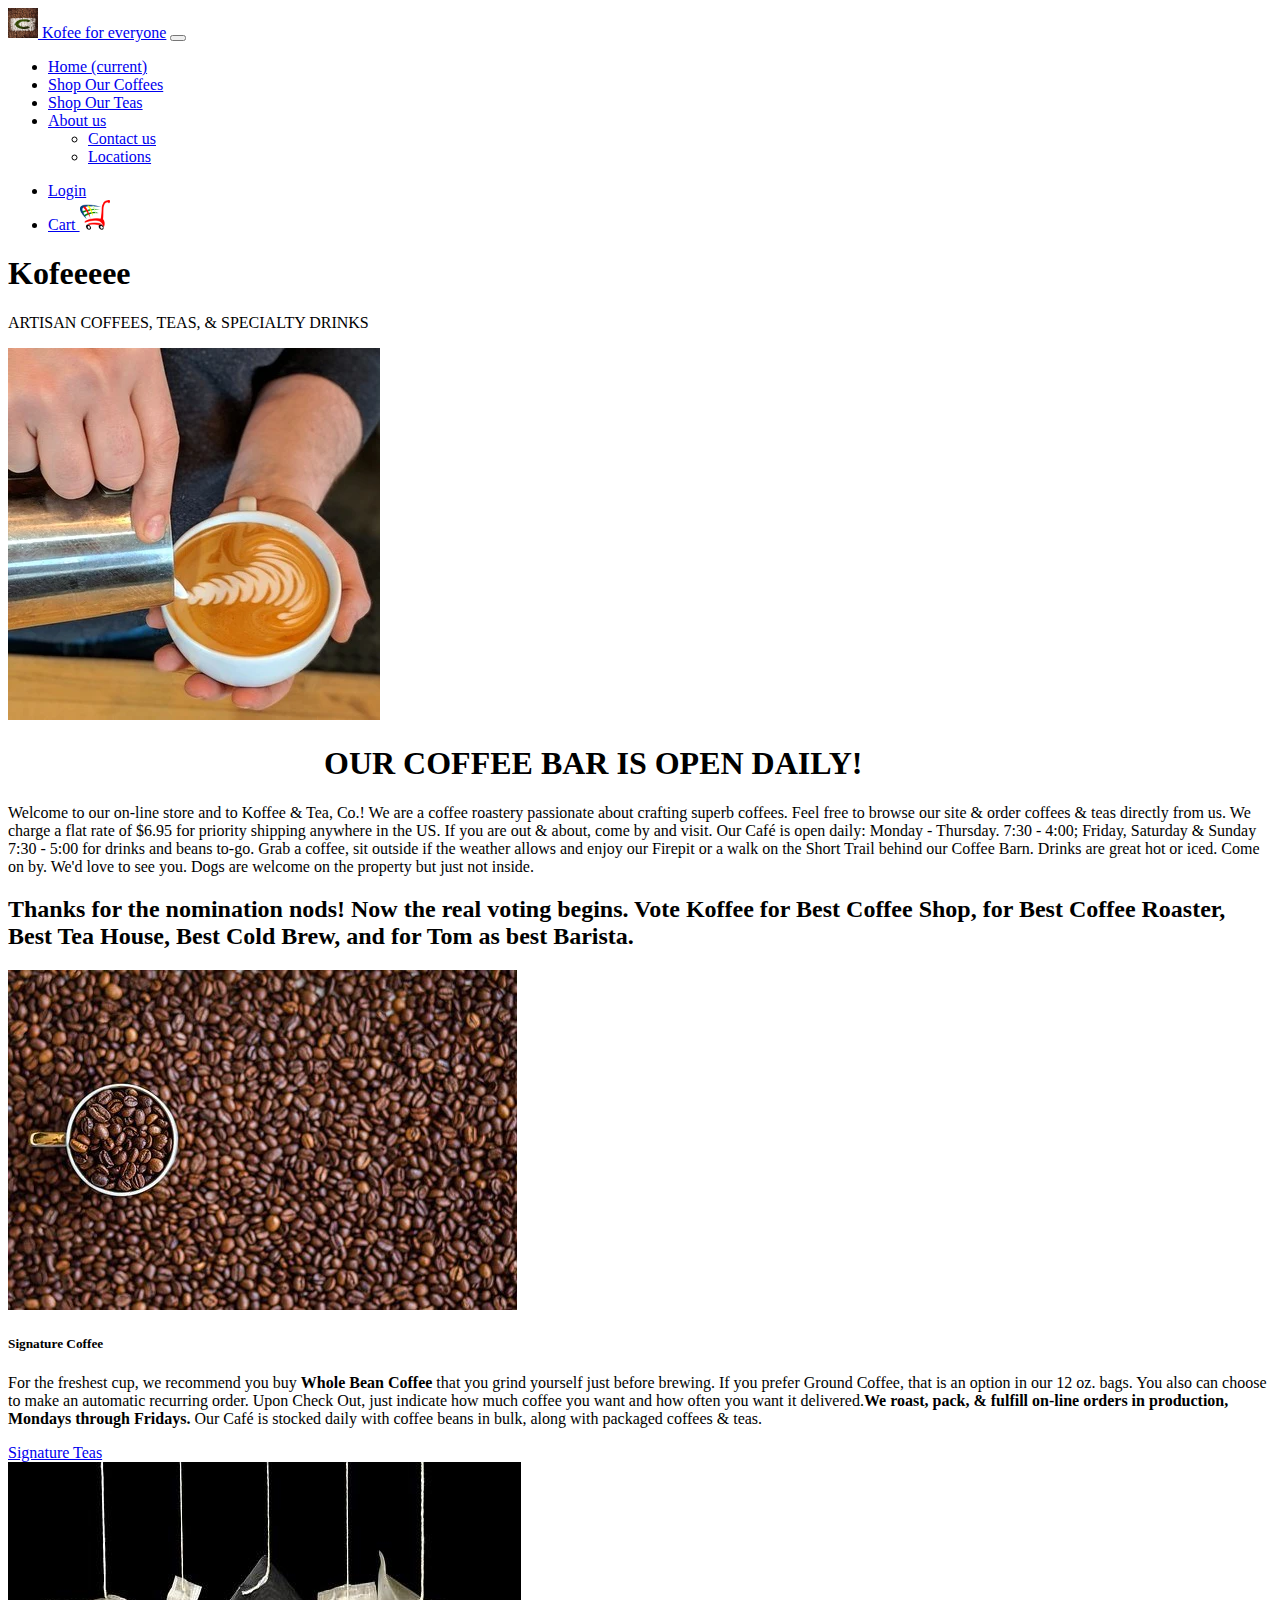
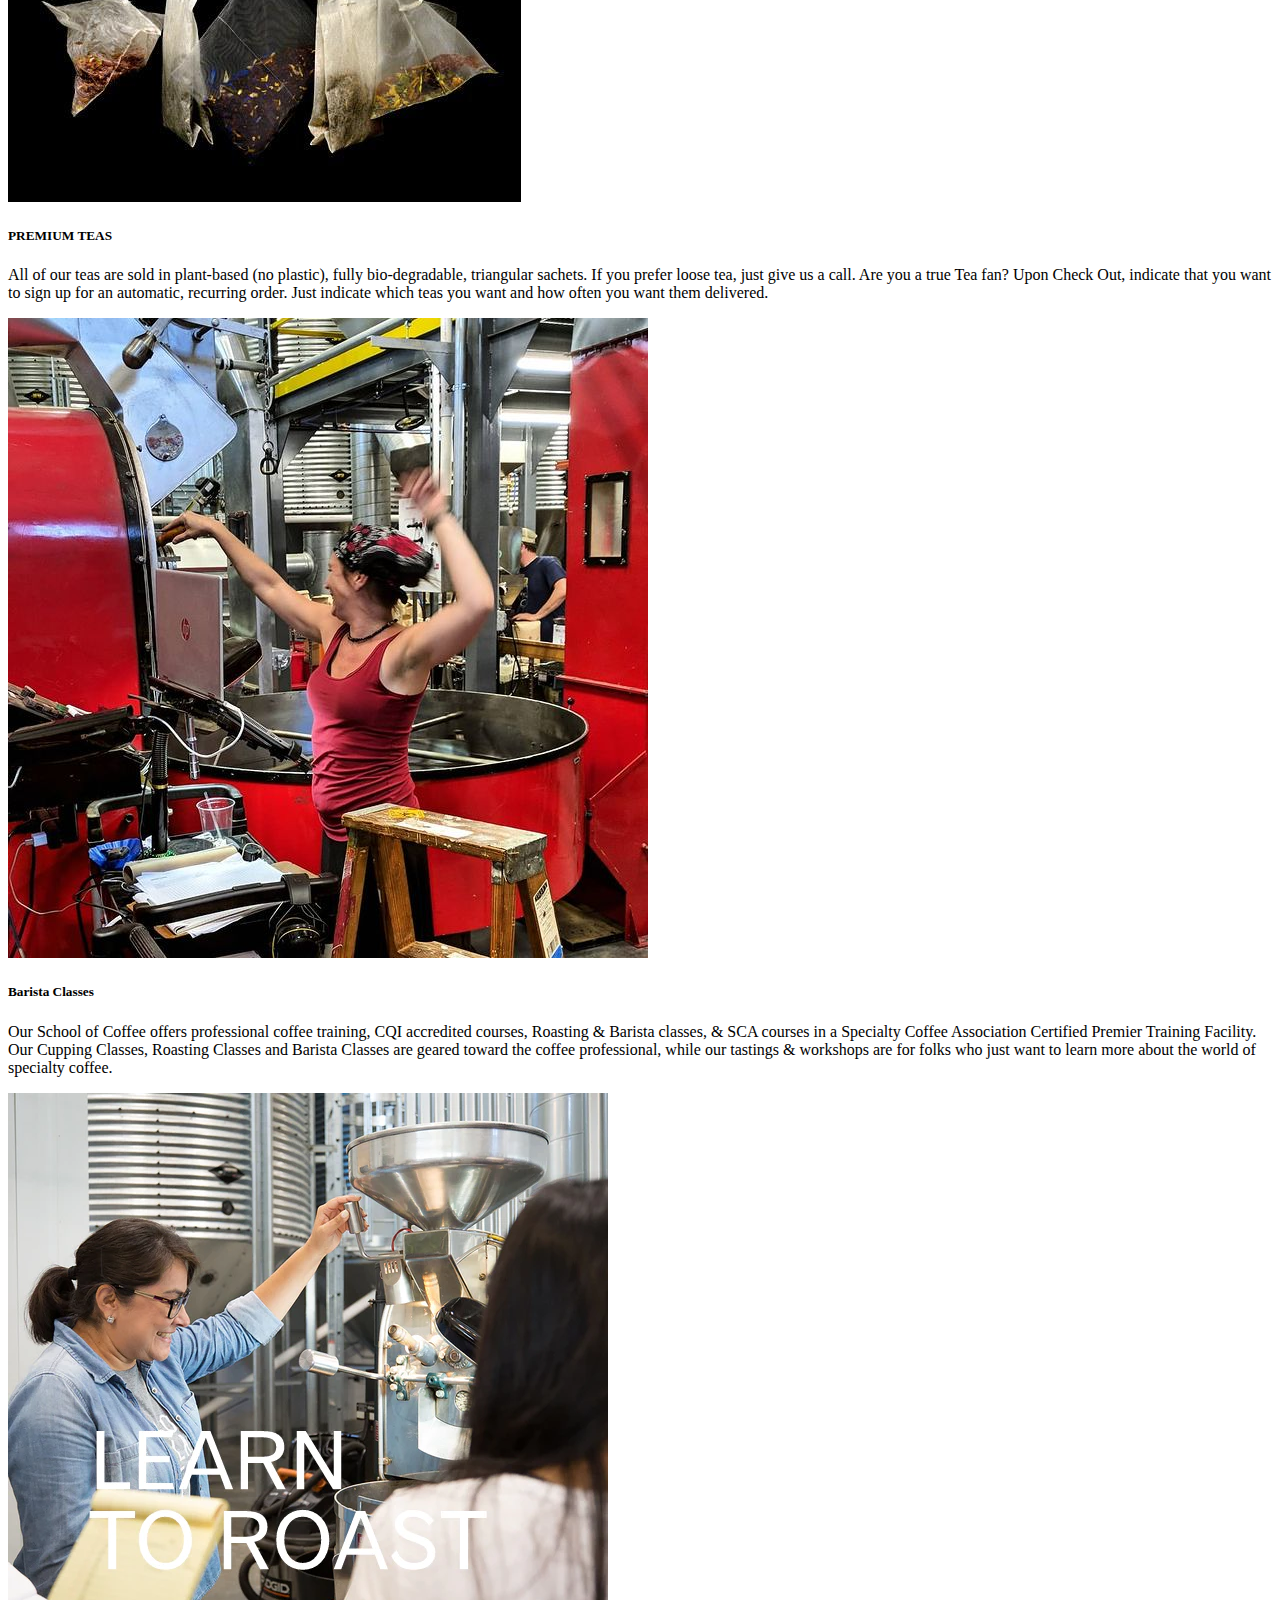
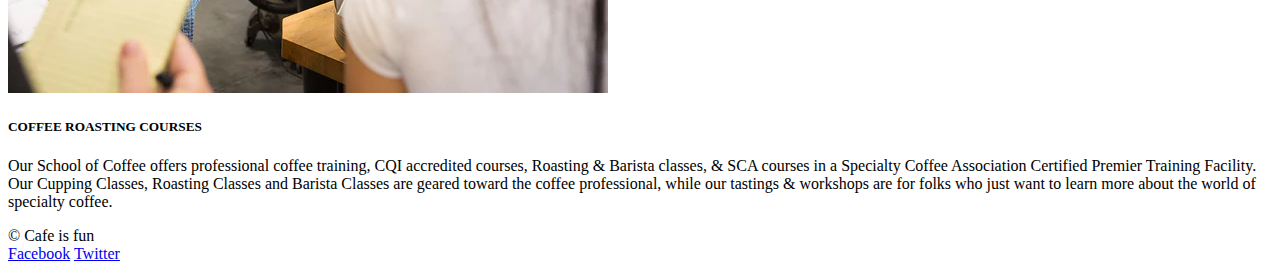
==== index.html @ 63f92733 "All Pages added and basic functionality has been created MVP ready" ====
<!DOCTYPE html>

<html>

<head>
    <meta charset="utf-8">
    <meta name="viewport" content="width=device-width, initial-scale=1, shrink-to-fit=no">
    <!--link rel="stylesheet" href="styles/bootstrap.css"-->
    <!-- including the bootstrap CSS -->
    <link href="https://cdn.jsdelivr.net/npm/bootstrap@5.2.0-beta1/dist/css/bootstrap.min.css" rel="stylesheet"
        integrity="sha384-0evHe/X+R7YkIZDRvuzKMRqM+OrBnVFBL6DOitfPri4tjfHxaWutUpFmBp4vmVor" crossorigin="anonymous">

    <link type="text/css" rel="stylesheet" href="/assets/styles/styles.css">
</head>

<body>
    <nav class="navbar navbar-expand-lg navbar-dark bg-dark">
        <!-- Navbar content -->
        <a class="navbar-brand mb-0 h1" href="#">
            <img src="/assets/images/matej-klic-9onsKFX0inc-unsplash.jpg" width="30" height="30"
                class="d-inline-block align-top" alt="">
            Kofee for everyone</a>
        <button class="navbar-toggler" type="button" data-toggle="collapse" data-target="#navbarSupportedContent"
            aria-controls="navbarSupportedContent" aria-expanded="false" aria-label="Toggle navigation">
            <span class="navbar-toggler-icon"></span>
        </button>

        <div class="collapse navbar-collapse" id="navbarSupportedContent">
            <ul class="navbar-nav mr-auto">
                <li class="nav-item active">
                    <a class="nav-link" href="#">Home <span class="sr-only">(current)</span></a>
                </li>
                <li class="nav-item">
                    <a class="nav-link" href="coffee.html">Shop Our Coffees</a>
                </li>
                <li class="nav-item">
                    <a class="nav-link" href="tea.html">Shop Our Teas</a>
                </li>

                <li class="nav-item dropdown">
                    <a class="nav-link dropdown-toggle" href="#" id="navbarDropdownMenuLink" role="button"
                        data-bs-toggle="dropdown" aria-expanded="false">
                        About us
                    </a>
                    <ul class="dropdown-menu" aria-labelledby="navbarDropdownMenuLink">
                        <li><a class="dropdown-item" href="contact.html">Contact us</a></li>
                        <li><a class="dropdown-item" href="Locations.html">Locations</a></li>
                    </ul>
                </li>



                </li>
            </ul>

            <div class="collapse navbar-collapse justify-content-end" id="navbarCollapse">
                <ul class="navbar-nav mr-auto">
                    <li class="nav-item">
                        <a class="nav-link" href="login.html">Login</a>
                    </li>
                    <li class="nav-item">
                        <a class="nav-link" href="shoppingcart.html">Cart <img src="/assets/images/shopping-cart.png" width="30" height="30"
                            class="d-inline-block align-top" alt=""></a>
                    </li>
                </ul>
                
            </div>
        </div>
    </nav>
    <!---
    <div class="container">
          <h1 class="p-4 center">Kofeeeee</h1>
          <p class="center">ARTISAN COFFEES, TEAS, & SPECIALTY DRINKS</p>
    </div>
    --->
    <!-- Use Jumbotron -->
    <div class="jumbotron">
        <div class="container text-center">
            <h1 class="display-4">Kofeeeee</h1>
            <p class="lead">ARTISAN COFFEES, TEAS, & SPECIALTY DRINKS</p>
        </div>

    </div>

    <div class="p-3 mb-2 bg-light text-white container">
        <img src="/assets/images/barista.webp" alt="Image of barista" class="rounded mx-auto d-block">
    </div>

    <div id="Kofee Timings" class="p-3 mb-2 bg-light text-black  text-align:center container">

        <h1 class="center">OUR COFFEE BAR IS OPEN DAILY!</h1>

        <p>Welcome to our on-line store and to Koffee & Tea, Co.! We are a coffee roastery passionate about crafting
            superb coffees. Feel free to browse our site & order coffees & teas directly from us. We charge a flat rate
            of $6.95 for priority shipping anywhere in the US. If you are out & about, come by and visit. Our Café is
            open daily: Monday - Thursday. 7:30 - 4:00; Friday, Saturday & Sunday 7:30 - 5:00 for drinks and beans
            to-go. Grab a coffee, sit outside if the weather allows and enjoy our Firepit or a walk on the Short Trail
            behind our Coffee Barn. Drinks are great hot or iced. Come on by. We'd love to see you. Dogs are welcome on
            the property but just not inside.</p>

        <h2>Thanks for the nomination nods! Now the real voting begins. Vote Koffee for Best Coffee Shop, for Best
            Coffee Roaster, Best Tea House, Best Cold Brew, and for Tom as best Barista.</h2>

    </div>

    <div class="row row-cols-1 row-cols-md-4 g-4">
        <div class="col">
          <div class="card">
            <img src="/assets/images/coffee.jpg" class="card-img-top" alt="...">
            <div class="card-body">
              <h5 class="card-title">Signature Coffee</h5>
              <p class="card-text">For the freshest cup, we recommend you buy <b>Whole Bean Coffee </b>that you grind yourself just before brewing. If you prefer Ground Coffee, that is an option in our 12  oz. bags. You also can choose to make an automatic recurring order. Upon Check Out, just indicate how much coffee you want and how often you want it delivered.<b>We roast, pack, & fulfill on-line orders in production, Mondays through Fridays.</b> Our Café is stocked daily with coffee beans in bulk, along with packaged coffees & teas.</p>
              <a href="http://www.spain.info/en_US/" target="_blank">Signature Teas</a>
            </div>
          </div>
        </div>
        <div class="col">
          <div class="card">
            <img src="/assets/images/tea.jpg" class="card-img-top" alt="...">
            <div class="card-body">
              <h5 class="card-title">PREMIUM TEAS</h5>
              <p class="card-text">All of our teas are sold in plant-based (no plastic), fully bio-degradable, triangular sachets. If you prefer loose tea, just give us a call. Are you a true Tea fan? Upon Check Out, indicate that you want to sign up for an automatic, recurring order. Just indicate which teas you want and how often you want them delivered.</p>
            </div>
          </div>
        </div>
        <div class="col">
          <div class="card">
            <img src="/assets/images/Barista.jpg" class="card-img-top" alt="...">
            <div class="card-body">
              <h5 class="card-title">Barista Classes</h5>
              <p class="card-text"> Our School of Coffee offers professional coffee training, CQI accredited courses, Roasting & Barista classes, & SCA courses in a Specialty Coffee Association Certified Premier Training Facility. Our Cupping Classes, Roasting Classes and Barista Classes are geared toward the coffee professional, while our tastings & workshops are for folks who just want to learn more about the world of specialty coffee.</p>
            </div>
          </div>
        </div>
        <div class="col">
          <div class="card">
            <img src="/assets/images/RoastCoffee.webp" class="card-img-top" alt="...">
            <div class="card-body">
              <h5 class="card-title">COFFEE ROASTING COURSES</h5>
              <p class="card-text">Our School of Coffee offers professional coffee training, CQI accredited courses, Roasting & Barista classes, & SCA courses in a Specialty Coffee Association Certified Premier Training Facility. Our Cupping Classes, Roasting Classes and Barista Classes are geared toward the coffee professional, while our tastings & workshops are for folks who just want to learn more about the world of specialty coffee.</p>
            </div>
          </div>
        </div>
      </div>

    
    <!-- Footer -->
    <div class="container text-center">
        <footer>

            <div id="copyright">&copy; Cafe is fun</div>

            <div id="social-links">

                <a href="http://facebook.com">Facebook</a>

                <a href="http://twitter.com">Twitter</a>

            </div>

        </footer>
    </div>
    <!-- including the bootstrap JS -->
    <script src="https://cdn.jsdelivr.net/npm/bootstrap@5.2.0-beta1/dist/js/bootstrap.bundle.min.js"
        integrity="sha384-pprn3073KE6tl6bjs2QrFaJGz5/SUsLqktiwsUTF55Jfv3qYSDhgCecCxMW52nD2"
        crossorigin="anonymous"></script>

</body>

</html>
---- assets/styles/styles.css ----
.center {
    display: block;
    margin-left: auto;
    margin-right: auto;
    width: 50%;
  }

/*
style the elements with a class of page-row
 - width of 100%
 - clear: both; //ensures elements that are floated cant be on the left or right of this element
 - give the element a padding of 5%
 - give the element a margin of 2% on the top and bottom
*/
.page-row{
    width: 100%;
    clear: both;
    padding: 5%;
    margin: 2%;
  }
  
  
  /*
  style the elements with a class of card
   - width of 20%
   - height of 300px
   - margin of 2.5%
   - top padding of 15%
   - float cards to the left
   - background color of white
   - align the text to the center
   - make the text color black
   - set the background size to contain //Scale the image to the largest size such that both its width and its height can fit inside the content area
   - set the background to not repeat
  
  .card {
    width: 20%;
    height: 300px;
    margin: 2.5%;
    padding-top: 15%;
    float: left;
    background-color: white;
    text-align: center;
    color: black;
    background-size: contain;
    background-repeat: no-repeat;
  }

  .card-img-top {
    width: 100%;
    height: 15vw;
    object-fit: cover;
}
*/
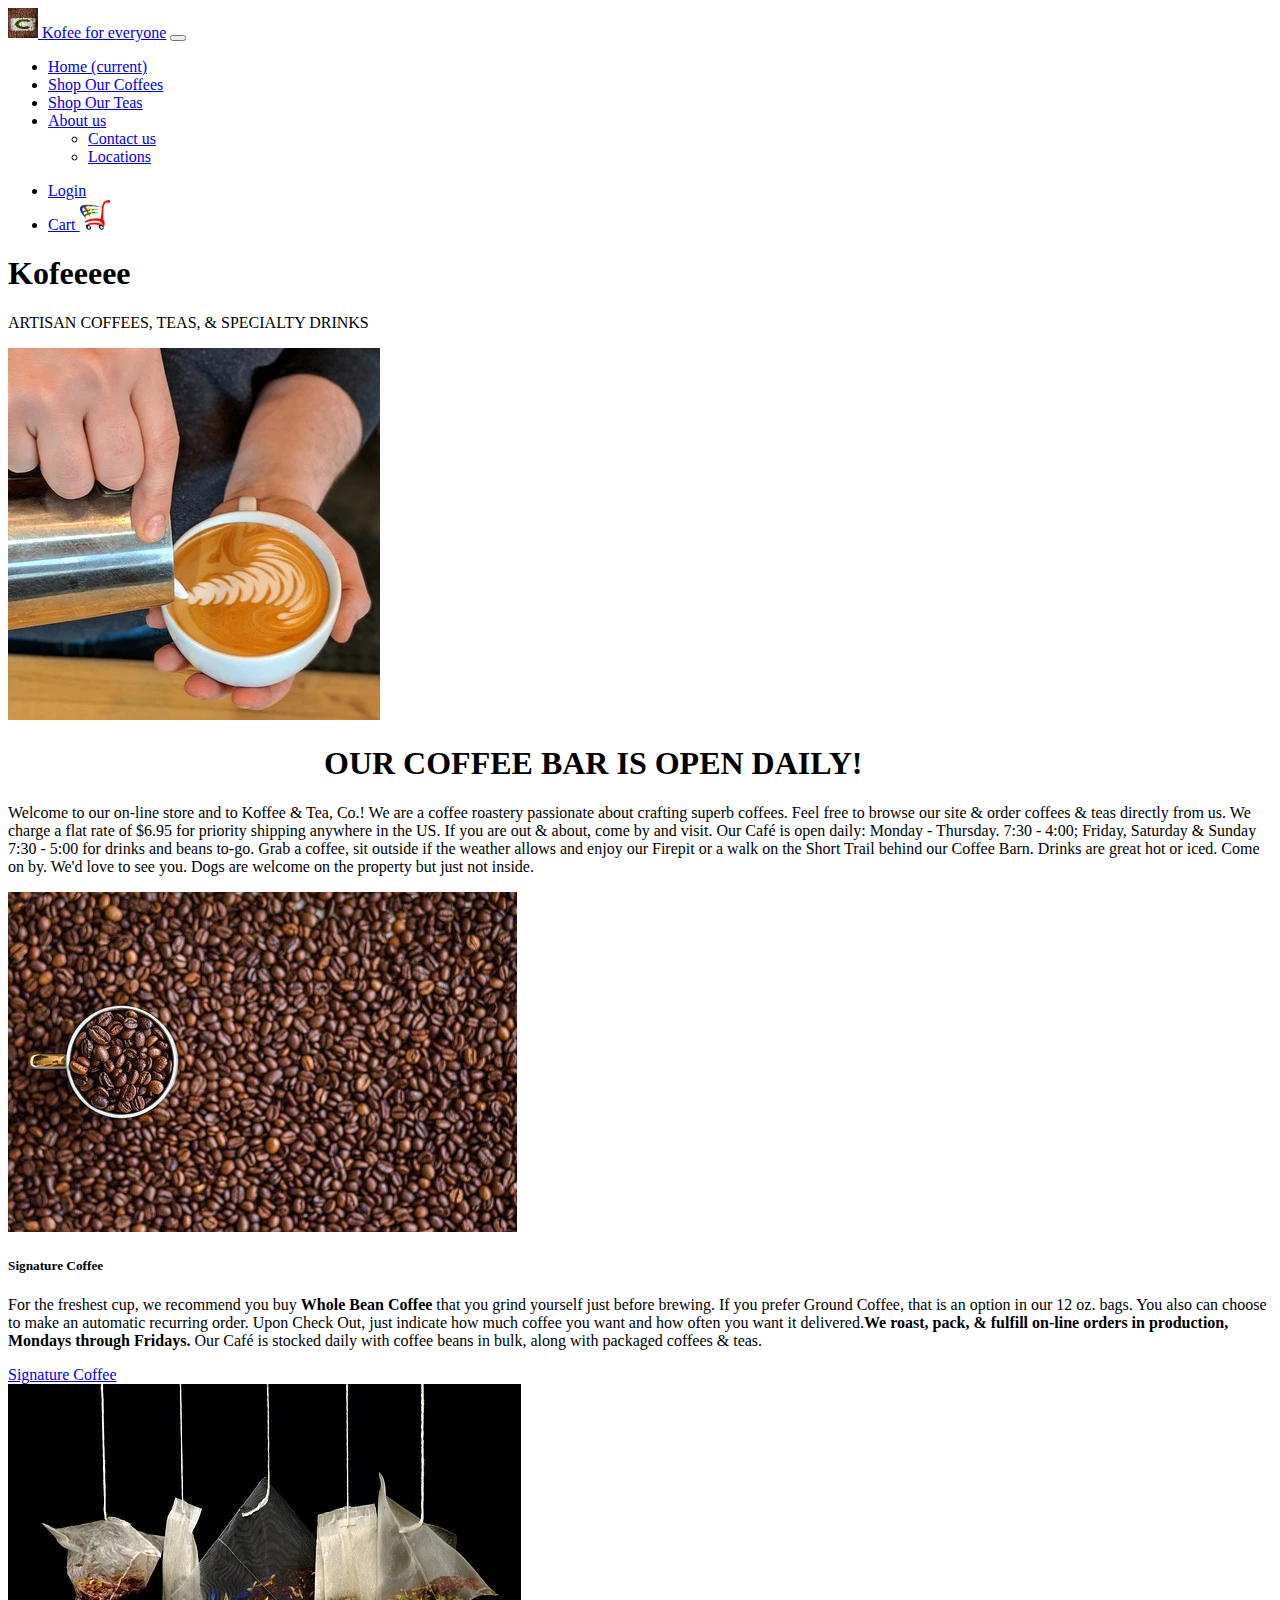
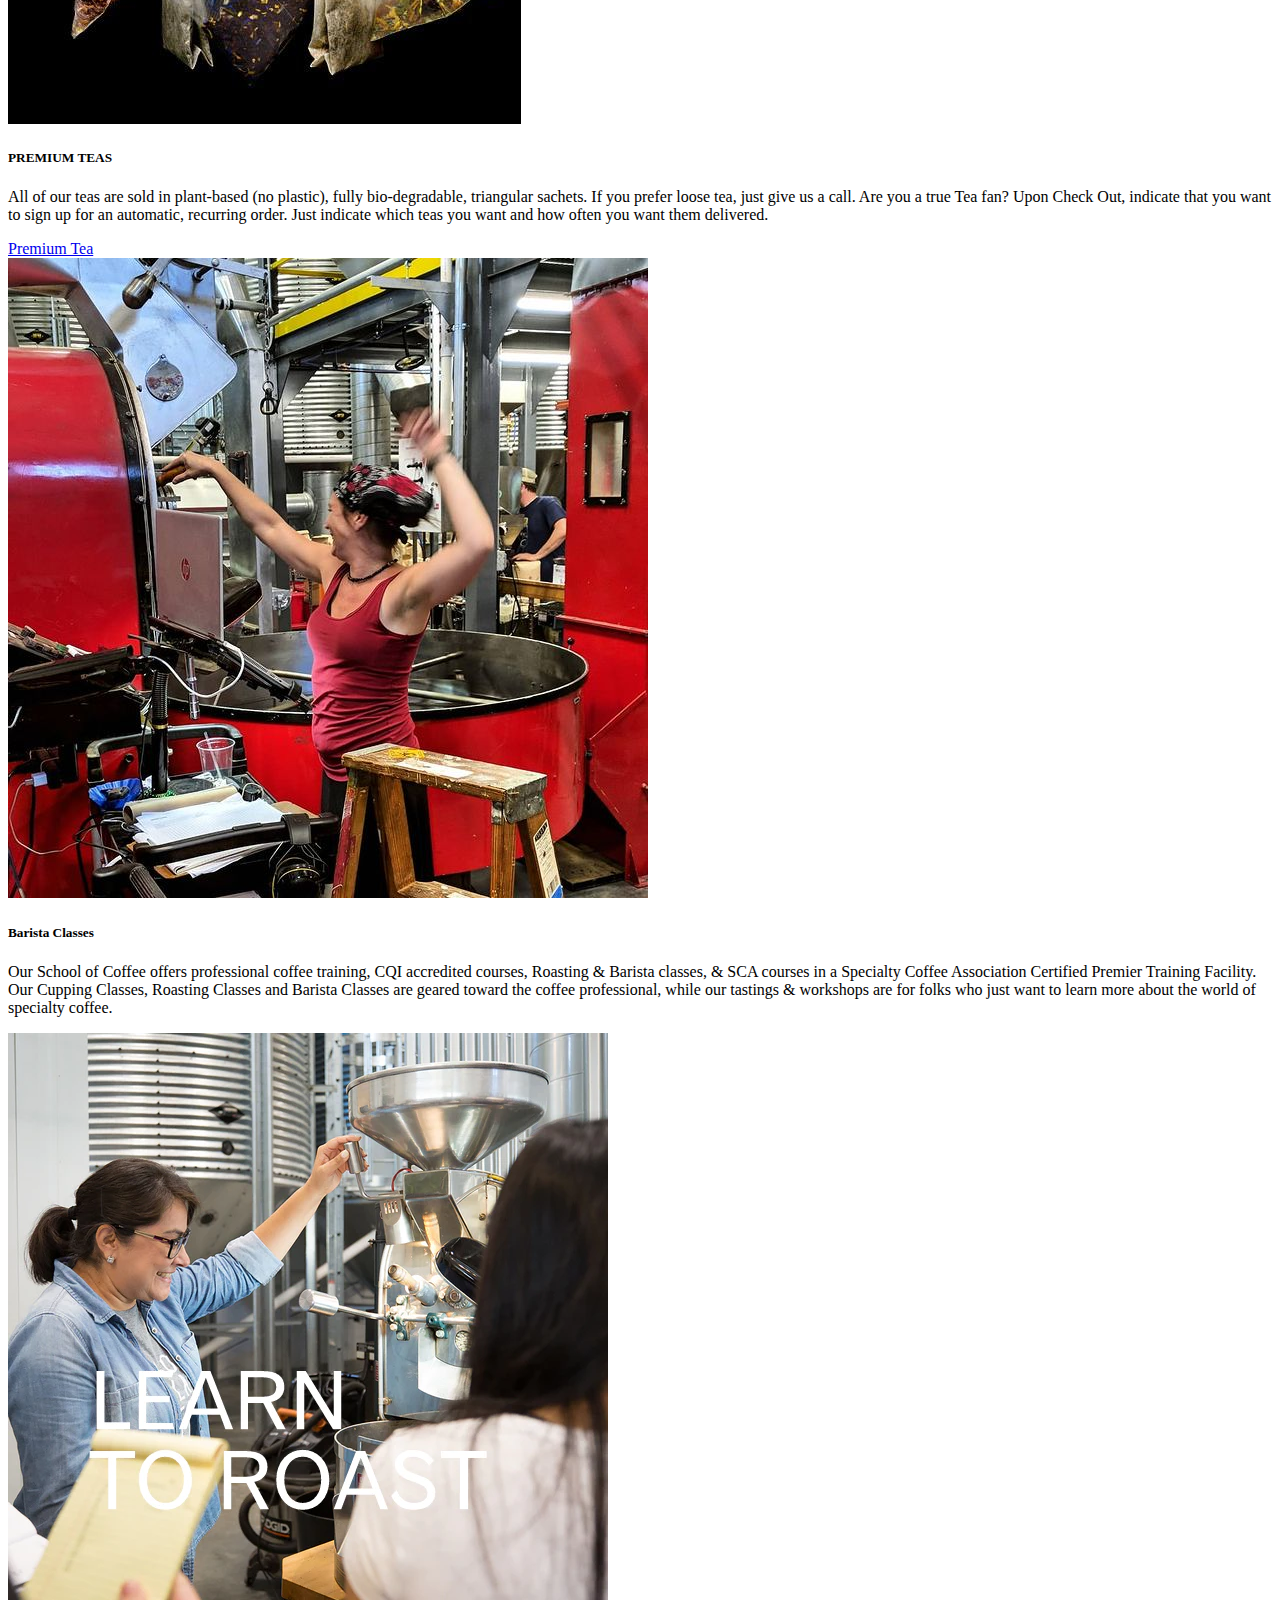
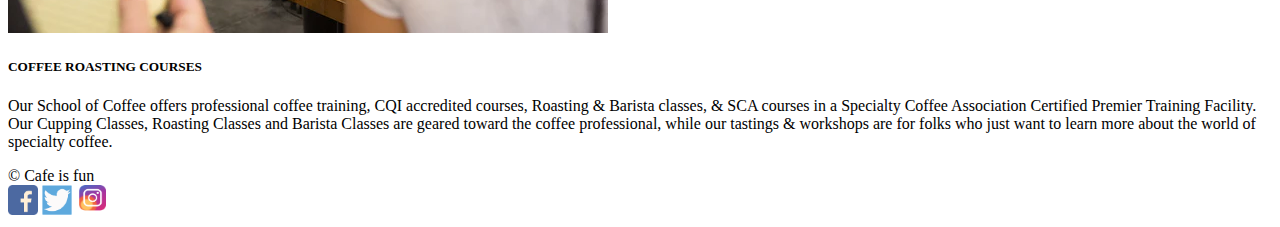
==== commit 39219c47: "MVP ready with tables" ====
--- a/index.html
+++ b/index.html
@@ -59,11 +59,11 @@
                         <a class="nav-link" href="login.html">Login</a>
                     </li>
                     <li class="nav-item">
-                        <a class="nav-link" href="shoppingcart.html">Cart <img src="/assets/images/shopping-cart.png" width="30" height="30"
-                            class="d-inline-block align-top" alt=""></a>
+                        <a class="nav-link" href="shoppingcart.html">Cart <img src="/assets/images/shopping-cart.png"
+                                width="30" height="30" class="d-inline-block align-top" alt=""></a>
                     </li>
                 </ul>
-                
+
             </div>
         </div>
     </nav>
@@ -97,53 +97,70 @@
             to-go. Grab a coffee, sit outside if the weather allows and enjoy our Firepit or a walk on the Short Trail
             behind our Coffee Barn. Drinks are great hot or iced. Come on by. We'd love to see you. Dogs are welcome on
             the property but just not inside.</p>
-
+        <!--
         <h2>Thanks for the nomination nods! Now the real voting begins. Vote Koffee for Best Coffee Shop, for Best
             Coffee Roaster, Best Tea House, Best Cold Brew, and for Tom as best Barista.</h2>
-
+-->
     </div>
 
     <div class="row row-cols-1 row-cols-md-4 g-4">
         <div class="col">
-          <div class="card">
-            <img src="/assets/images/coffee.jpg" class="card-img-top" alt="...">
-            <div class="card-body">
-              <h5 class="card-title">Signature Coffee</h5>
-              <p class="card-text">For the freshest cup, we recommend you buy <b>Whole Bean Coffee </b>that you grind yourself just before brewing. If you prefer Ground Coffee, that is an option in our 12  oz. bags. You also can choose to make an automatic recurring order. Upon Check Out, just indicate how much coffee you want and how often you want it delivered.<b>We roast, pack, & fulfill on-line orders in production, Mondays through Fridays.</b> Our Café is stocked daily with coffee beans in bulk, along with packaged coffees & teas.</p>
-              <a href="http://www.spain.info/en_US/" target="_blank">Signature Teas</a>
+            <div class="card">
+                <img src="/assets/images/coffee.jpg" class="card-img-top" alt="...">
+                <div class="card-body">
+                    <h5 class="card-title">Signature Coffee</h5>
+                    <p class="card-text">For the freshest cup, we recommend you buy <b>Whole Bean Coffee </b>that you
+                        grind yourself just before brewing. If you prefer Ground Coffee, that is an option in our 12 oz.
+                        bags. You also can choose to make an automatic recurring order. Upon Check Out, just indicate
+                        how much coffee you want and how often you want it delivered.<b>We roast, pack, & fulfill
+                            on-line orders in production, Mondays through Fridays.</b> Our Café is stocked daily with
+                        coffee beans in bulk, along with packaged coffees & teas.</p>
+                    <a href="coffee.html" target="_blank">Signature Coffee</a>
+                </div>
             </div>
-          </div>
         </div>
         <div class="col">
-          <div class="card">
-            <img src="/assets/images/tea.jpg" class="card-img-top" alt="...">
-            <div class="card-body">
-              <h5 class="card-title">PREMIUM TEAS</h5>
-              <p class="card-text">All of our teas are sold in plant-based (no plastic), fully bio-degradable, triangular sachets. If you prefer loose tea, just give us a call. Are you a true Tea fan? Upon Check Out, indicate that you want to sign up for an automatic, recurring order. Just indicate which teas you want and how often you want them delivered.</p>
+            <div class="card">
+                <img src="/assets/images/tea.jpg" class="card-img-top" alt="...">
+                <div class="card-body">
+                    <h5 class="card-title">PREMIUM TEAS</h5>
+                    <p class="card-text">All of our teas are sold in plant-based (no plastic), fully bio-degradable,
+                        triangular sachets. If you prefer loose tea, just give us a call. Are you a true Tea fan? Upon
+                        Check Out, indicate that you want to sign up for an automatic, recurring order. Just indicate
+                        which teas you want and how often you want them delivered.</p>
+                    <a href="tea.html" target="_blank">Premium Tea</a>
+                </div>
             </div>
-          </div>
         </div>
         <div class="col">
-          <div class="card">
-            <img src="/assets/images/Barista.jpg" class="card-img-top" alt="...">
-            <div class="card-body">
-              <h5 class="card-title">Barista Classes</h5>
-              <p class="card-text"> Our School of Coffee offers professional coffee training, CQI accredited courses, Roasting & Barista classes, & SCA courses in a Specialty Coffee Association Certified Premier Training Facility. Our Cupping Classes, Roasting Classes and Barista Classes are geared toward the coffee professional, while our tastings & workshops are for folks who just want to learn more about the world of specialty coffee.</p>
+            <div class="card">
+                <img src="/assets/images/Barista.jpg" class="card-img-top" alt="...">
+                <div class="card-body">
+                    <h5 class="card-title">Barista Classes</h5>
+                    <p class="card-text"> Our School of Coffee offers professional coffee training, CQI accredited
+                        courses, Roasting & Barista classes, & SCA courses in a Specialty Coffee Association Certified
+                        Premier Training Facility. Our Cupping Classes, Roasting Classes and Barista Classes are geared
+                        toward the coffee professional, while our tastings & workshops are for folks who just want to
+                        learn more about the world of specialty coffee.</p>
+                </div>
             </div>
-          </div>
         </div>
         <div class="col">
-          <div class="card">
-            <img src="/assets/images/RoastCoffee.webp" class="card-img-top" alt="...">
-            <div class="card-body">
-              <h5 class="card-title">COFFEE ROASTING COURSES</h5>
-              <p class="card-text">Our School of Coffee offers professional coffee training, CQI accredited courses, Roasting & Barista classes, & SCA courses in a Specialty Coffee Association Certified Premier Training Facility. Our Cupping Classes, Roasting Classes and Barista Classes are geared toward the coffee professional, while our tastings & workshops are for folks who just want to learn more about the world of specialty coffee.</p>
+            <div class="card">
+                <img src="/assets/images/RoastCoffee.webp" class="card-img-top" alt="...">
+                <div class="card-body">
+                    <h5 class="card-title">COFFEE ROASTING COURSES</h5>
+                    <p class="card-text">Our School of Coffee offers professional coffee training, CQI accredited
+                        courses, Roasting & Barista classes, & SCA courses in a Specialty Coffee Association Certified
+                        Premier Training Facility. Our Cupping Classes, Roasting Classes and Barista Classes are geared
+                        toward the coffee professional, while our tastings & workshops are for folks who just want to
+                        learn more about the world of specialty coffee.</p>
+                </div>
             </div>
-          </div>
         </div>
-      </div>
+    </div>
 
-    
+
     <!-- Footer -->
     <div class="container text-center">
         <footer>
@@ -152,9 +169,13 @@
 
             <div id="social-links">
 
-                <a href="http://facebook.com">Facebook</a>
+                <a href="http://facebook.com"> <img src="/assets/images/facebook-2429746__340.webp" width="30"
+                        height="30" class="d-inline-block align-top" alt="connect via Facebook"></a>
 
-                <a href="http://twitter.com">Twitter</a>
+                <a href="http://twitter.com"> <img src="/assets/images/twitter-bird-1366218__340.png" width="30"
+                        height="30" class="d-inline-block align-top" alt="connect via twitter"></a>
+                <a href="https://www.instagram.com/"> <img src="/assets/images/insta-1562136__340.webp" width="30"
+                        height="30" class="d-inline-block align-top" alt="connect via Instagram"></a>
 
             </div>
 
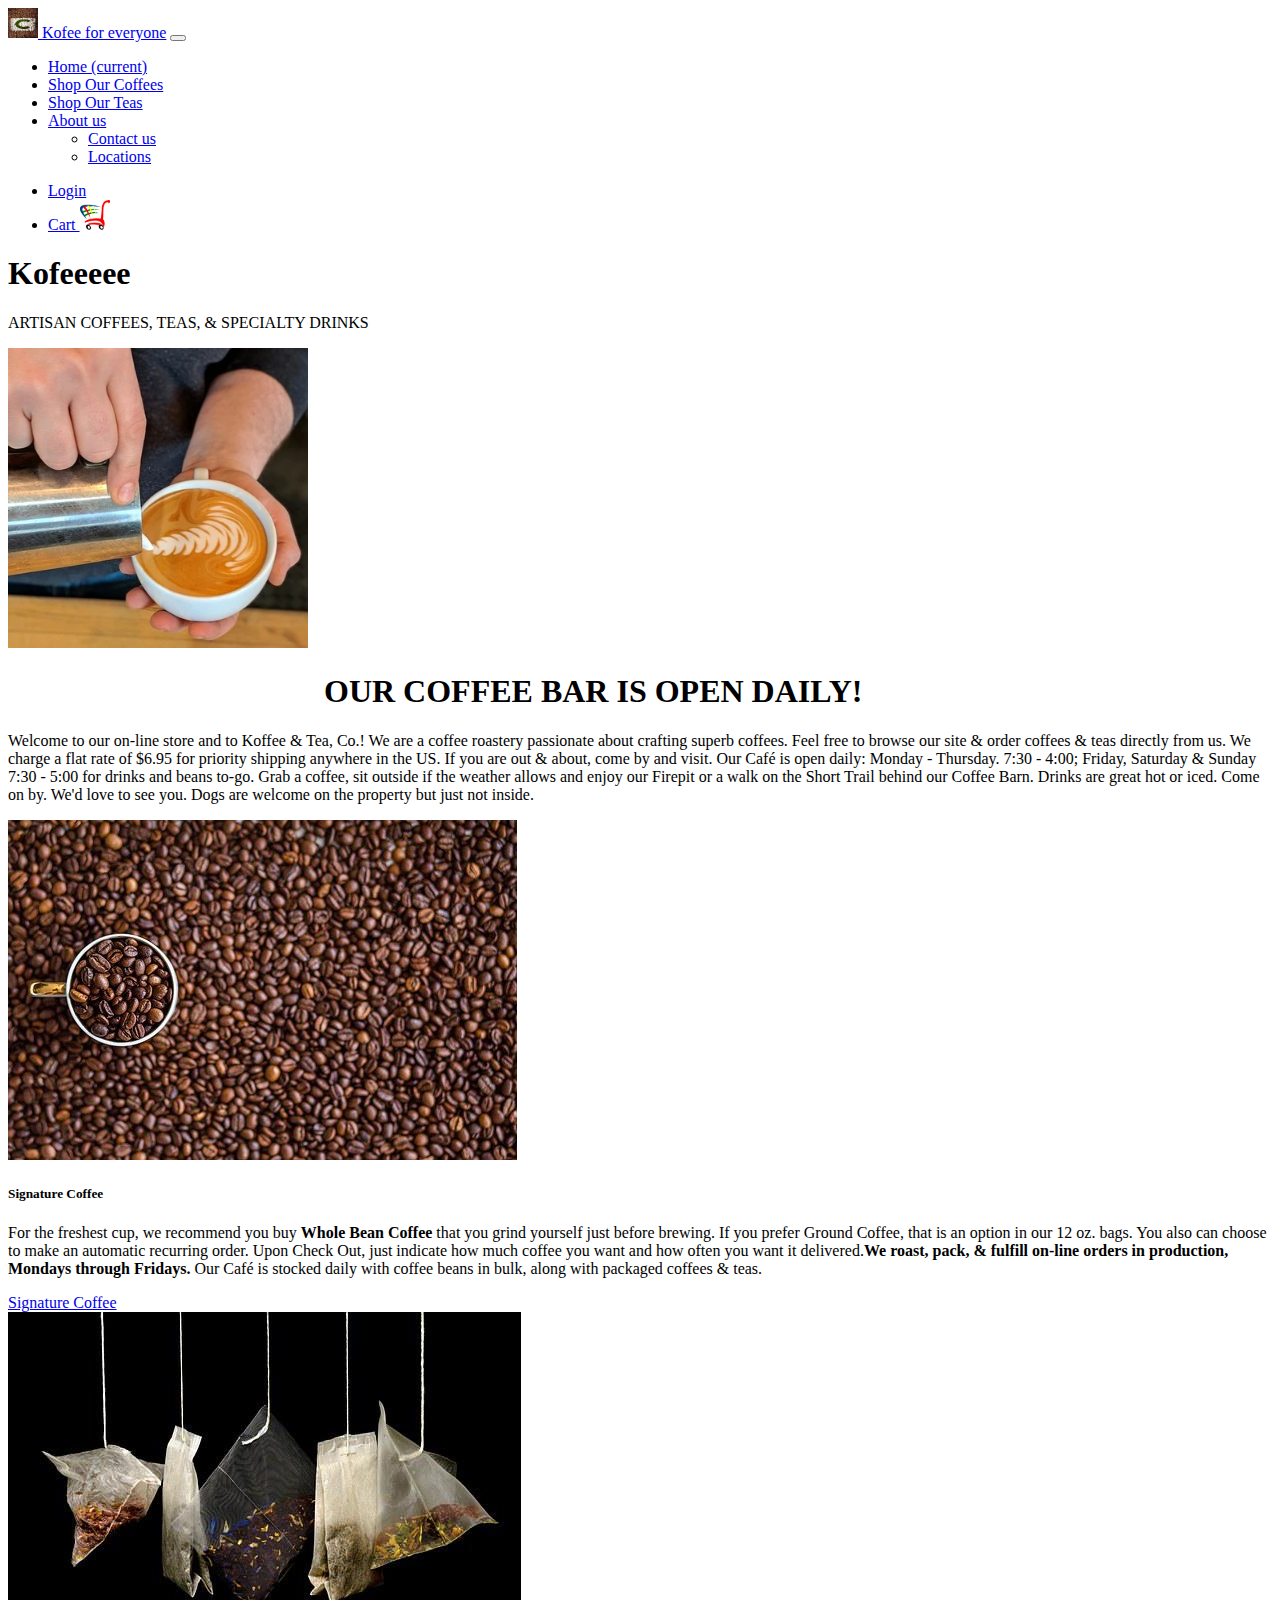
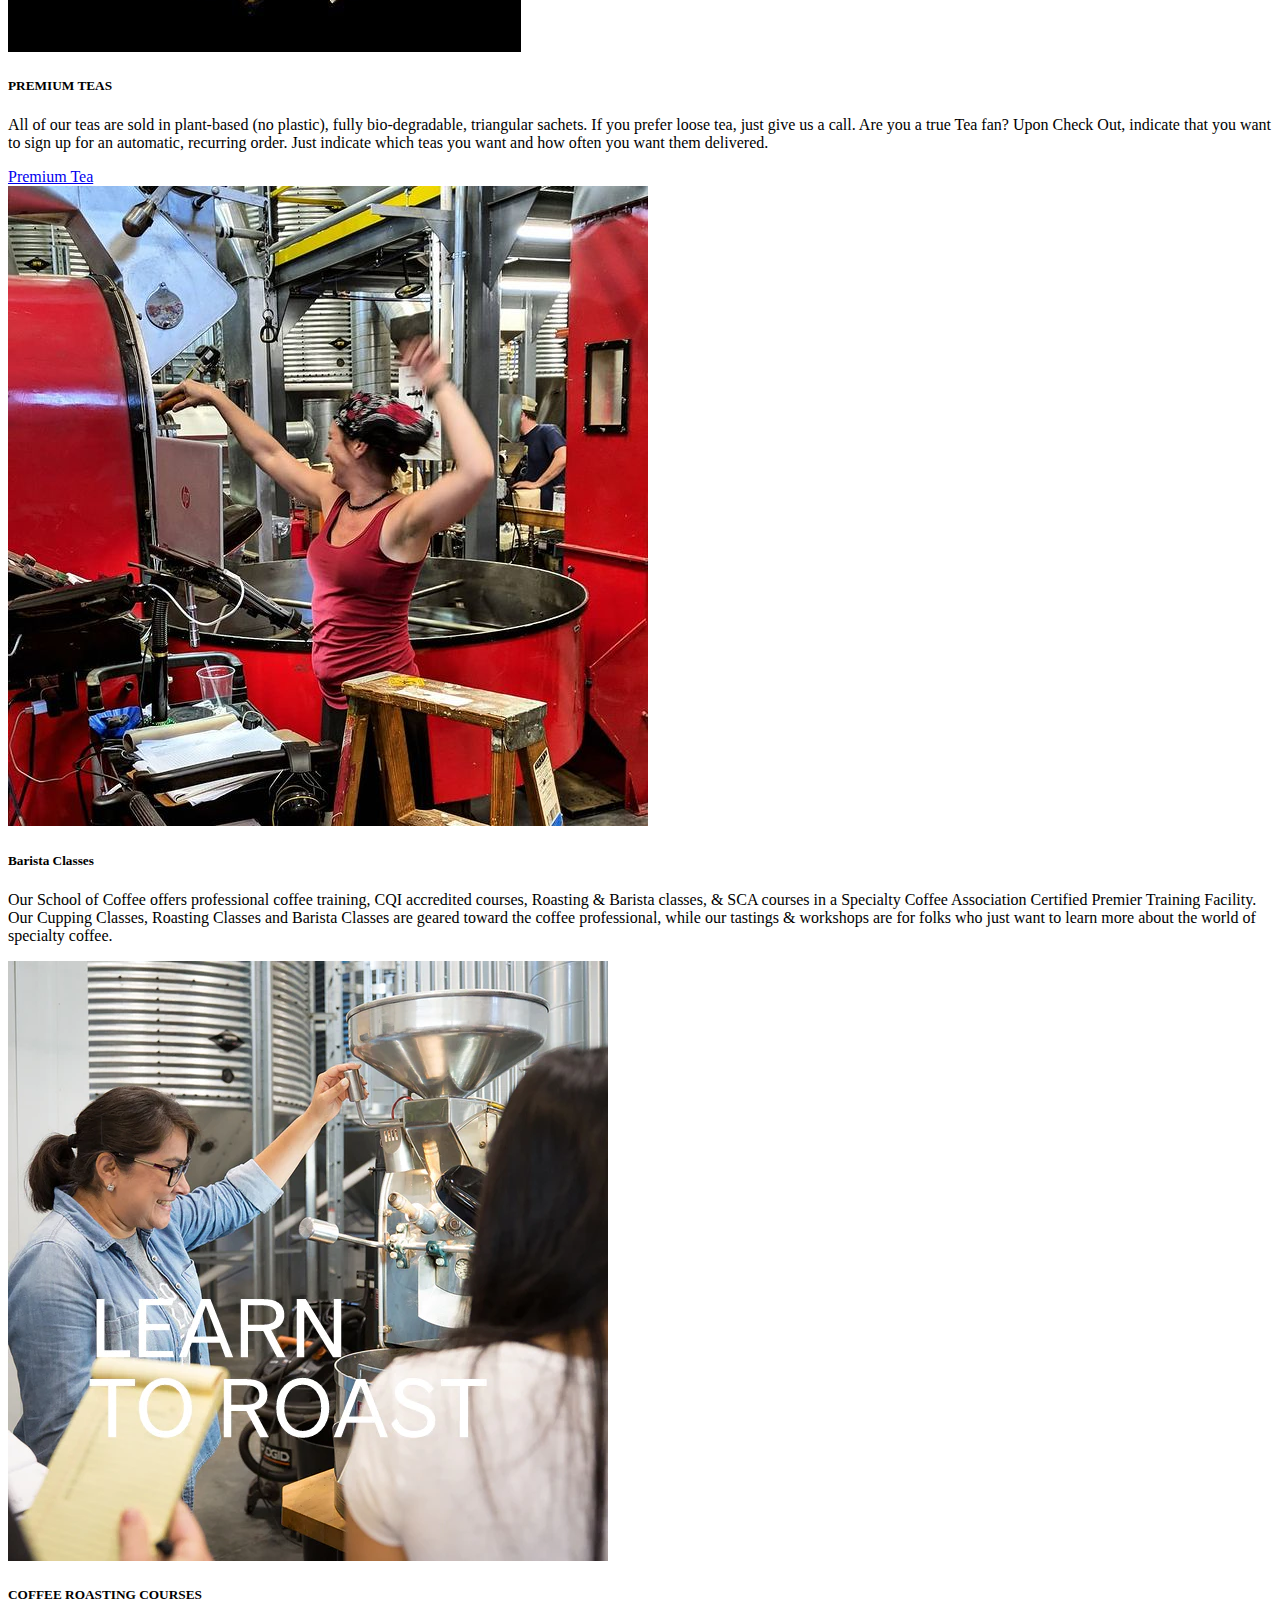
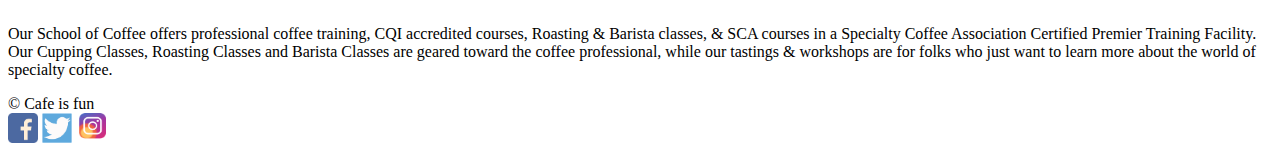
==== commit c5ebbfa7: "Modified footer" ====
--- a/index.html
+++ b/index.html
@@ -27,6 +27,7 @@
 
         <div class="collapse navbar-collapse" id="navbarSupportedContent">
             <ul class="navbar-nav mr-auto">
+            <!--ul class="navbar-nav me-auto my-2 my-lg-0 navbar-nav-scroll" style="--bs-scroll-height: 100px;"-->
                 <li class="nav-item active">
                     <a class="nav-link" href="#">Home <span class="sr-only">(current)</span></a>
                 </li>
@@ -83,7 +84,7 @@
     </div>
 
     <div class="p-3 mb-2 bg-light text-white container">
-        <img src="/assets/images/barista.webp" alt="Image of barista" class="rounded mx-auto d-block">
+        <img src="/assets/images/barista.webp" width="300" height="300" alt="Image of barista" class="rounded mx-auto d-block">
     </div>
 
     <div id="Kofee Timings" class="p-3 mb-2 bg-light text-black  text-align:center container">
@@ -168,15 +169,12 @@
             <div id="copyright">&copy; Cafe is fun</div>
 
             <div id="social-links">
-
                 <a href="http://facebook.com"> <img src="/assets/images/facebook-2429746__340.webp" width="30"
                         height="30" class="d-inline-block align-top" alt="connect via Facebook"></a>
-
                 <a href="http://twitter.com"> <img src="/assets/images/twitter-bird-1366218__340.png" width="30"
                         height="30" class="d-inline-block align-top" alt="connect via twitter"></a>
                 <a href="https://www.instagram.com/"> <img src="/assets/images/insta-1562136__340.webp" width="30"
                         height="30" class="d-inline-block align-top" alt="connect via Instagram"></a>
-
             </div>
 
         </footer>
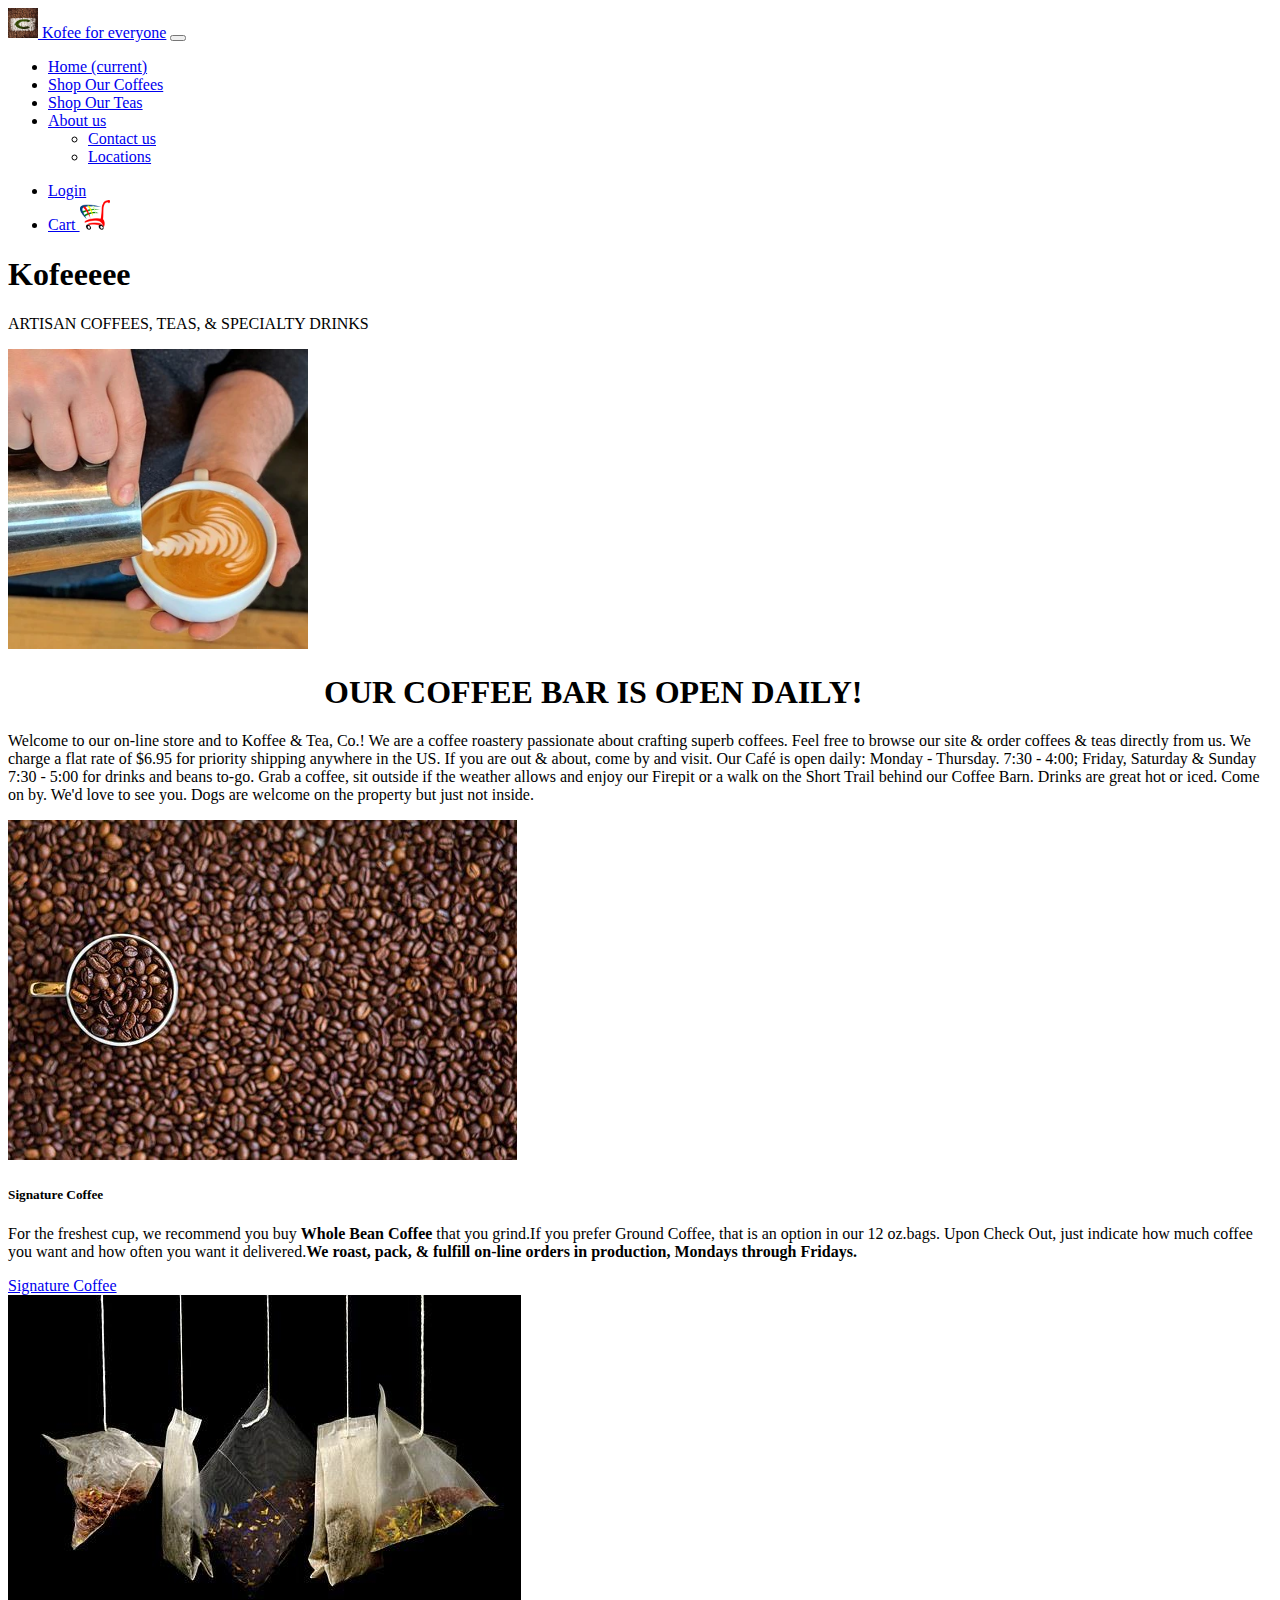
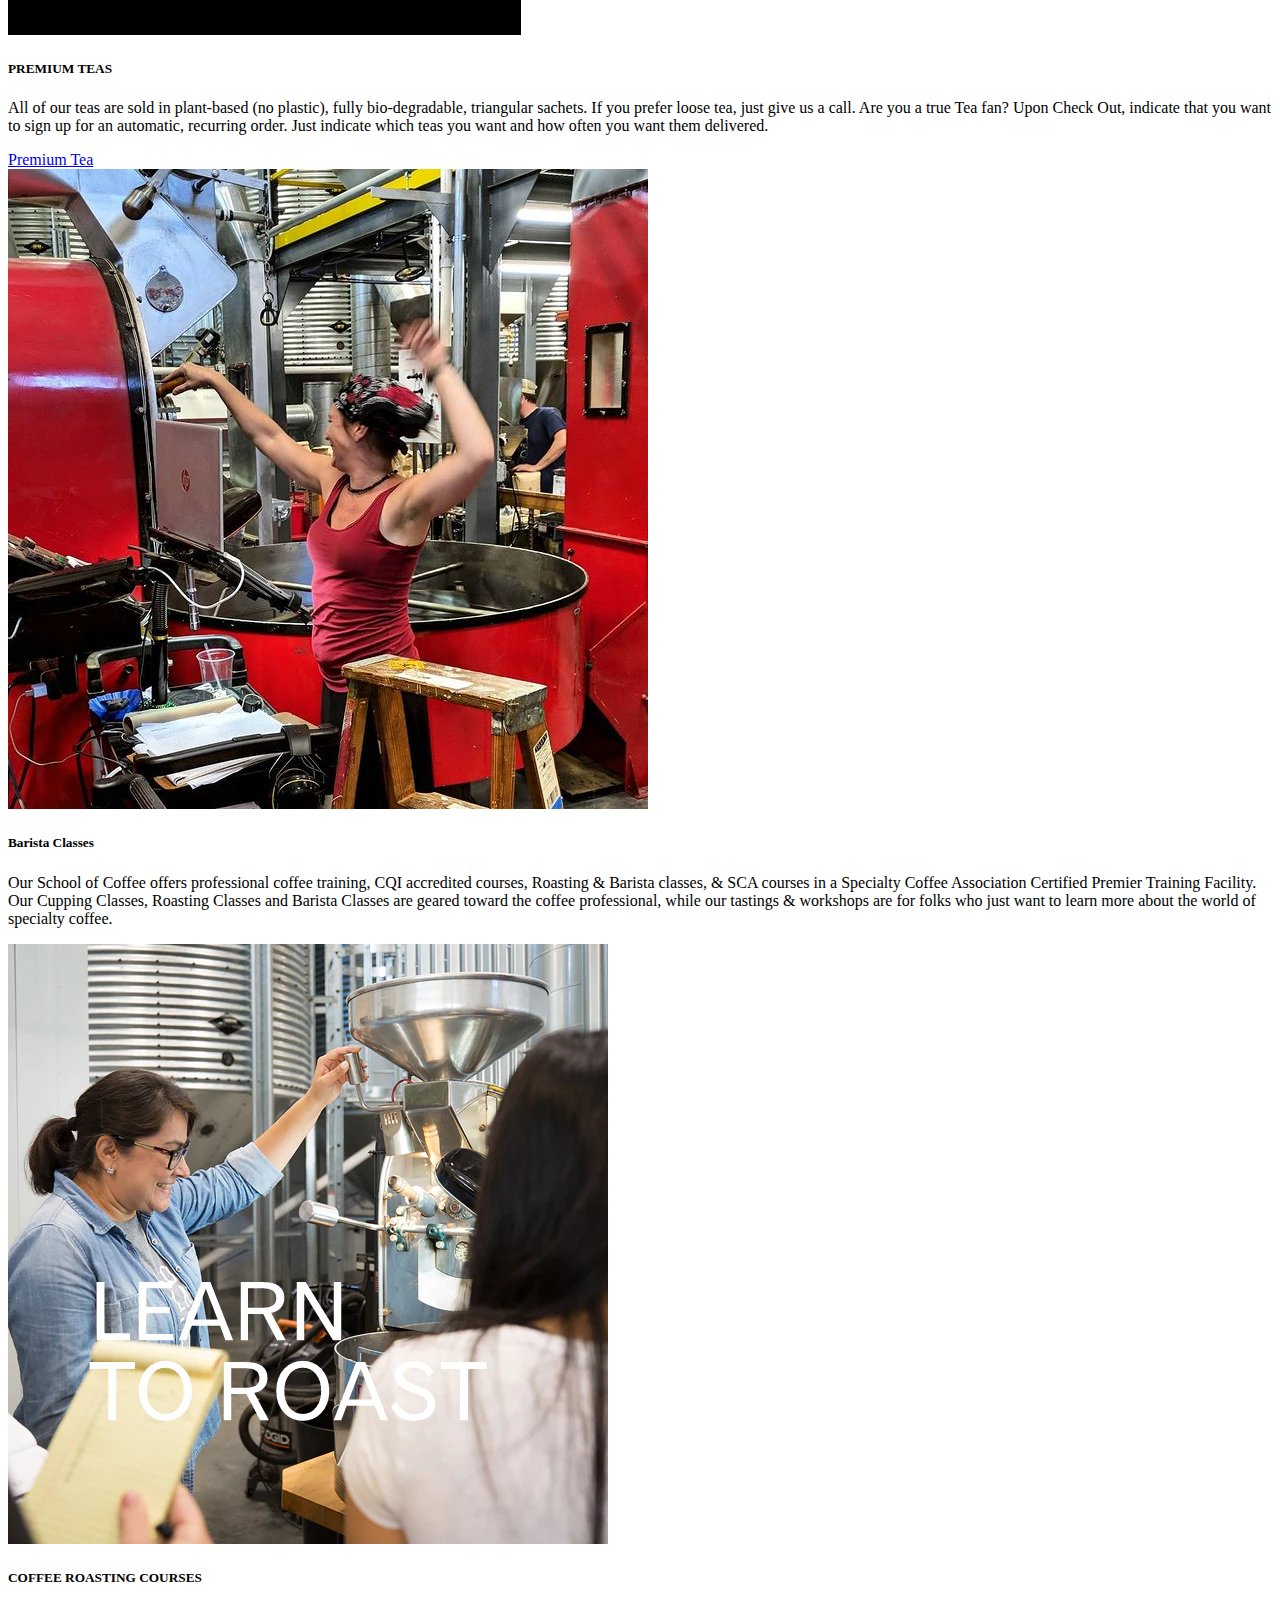
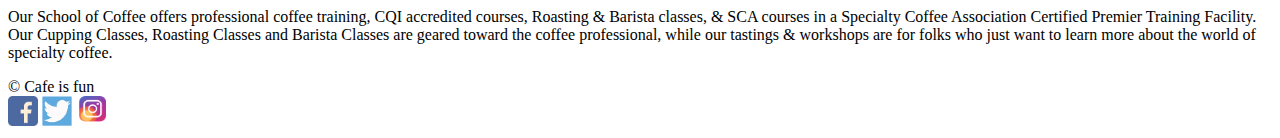
==== commit 4bef285b: "Modified nav" ====
--- a/index.html
+++ b/index.html
@@ -14,66 +14,70 @@
 </head>
 
 <body>
-    <nav class="navbar navbar-expand-lg navbar-dark bg-dark">
-        <!-- Navbar content -->
-        <a class="navbar-brand mb-0 h1" href="#">
-            <img src="/assets/images/matej-klic-9onsKFX0inc-unsplash.jpg" width="30" height="30"
-                class="d-inline-block align-top" alt="">
-            Kofee for everyone</a>
-        <button class="navbar-toggler" type="button" data-toggle="collapse" data-target="#navbarSupportedContent"
-            aria-controls="navbarSupportedContent" aria-expanded="false" aria-label="Toggle navigation">
-            <span class="navbar-toggler-icon"></span>
-        </button>
-
-        <div class="collapse navbar-collapse" id="navbarSupportedContent">
-            <ul class="navbar-nav mr-auto">
-            <!--ul class="navbar-nav me-auto my-2 my-lg-0 navbar-nav-scroll" style="--bs-scroll-height: 100px;"-->
-                <li class="nav-item active">
-                    <a class="nav-link" href="#">Home <span class="sr-only">(current)</span></a>
-                </li>
-                <li class="nav-item">
-                    <a class="nav-link" href="coffee.html">Shop Our Coffees</a>
-                </li>
-                <li class="nav-item">
-                    <a class="nav-link" href="tea.html">Shop Our Teas</a>
-                </li>
-
-                <li class="nav-item dropdown">
-                    <a class="nav-link dropdown-toggle" href="#" id="navbarDropdownMenuLink" role="button"
-                        data-bs-toggle="dropdown" aria-expanded="false">
-                        About us
-                    </a>
-                    <ul class="dropdown-menu" aria-labelledby="navbarDropdownMenuLink">
-                        <li><a class="dropdown-item" href="contact.html">Contact us</a></li>
-                        <li><a class="dropdown-item" href="Locations.html">Locations</a></li>
+    <nav class="navbar navbar-expand-lg navbar-dark bg-dark fixed-top">
+        <div class="container-fluid">
+            <!-- Navbar content -->
+            <a class="navbar-brand mb-0 h1" href="#">
+                <img src="/assets/images/matej-klic-9onsKFX0inc-unsplash.jpg" width="30" height="30"
+                    class="d-inline-block align-top" alt="">
+                Kofee for everyone</a>
+            <button class="navbar-toggler" type="button" data-toggle="collapse" data-target="#navbarSupportedContent"
+                aria-controls="navbarSupportedContent" aria-expanded="false" aria-label="Toggle navigation">
+                <span class="navbar-toggler-icon"></span>
+            </button>
+
+            <div class="collapse navbar-collapse" id="navbarSupportedContent">
+                <ul class="navbar-nav mr-auto">
+                    <!--ul class="navbar-nav me-auto my-2 my-lg-0 navbar-nav-scroll" style="--bs-scroll-height: 100px;"-->
+                    <li class="nav-item active">
+                        <a class="nav-link" href="#">Home <span class="sr-only">(current)</span></a>
+                    </li>
+                    <li class="nav-item">
+                        <a class="nav-link" href="coffee.html">Shop Our Coffees</a>
+                    </li>
+                    <li class="nav-item">
+                        <a class="nav-link" href="tea.html">Shop Our Teas</a>
+                    </li>
+
+                    <li class="nav-item dropdown">
+                        <a class="nav-link dropdown-toggle" href="#" id="navbarDropdownMenuLink" role="button"
+                            data-bs-toggle="dropdown" aria-expanded="false">
+                            About us
+                        </a>
+                        <ul class="dropdown-menu" aria-labelledby="navbarDropdownMenuLink">
+                            <li><a class="dropdown-item" href="contact.html">Contact us</a></li>
+                            <li><a class="dropdown-item" href="Locations.html">Locations</a></li>
+                        </ul>
+                    </li>
+
+
+
+                    </li>
+                </ul>
+
+                <div class="collapse navbar-collapse justify-content-end" id="navbarCollapse">
+                    <ul class="navbar-nav mr-auto">
+                        <li class="nav-item">
+                            <a class="nav-link" href="login.html">Login</a>
+                        </li>
+                        <li class="nav-item">
+                            <a class="nav-link" href="shoppingcart.html">Cart <img
+                                    src="/assets/images/shopping-cart.png" width="30" height="30"
+                                    class="d-inline-block align-top" alt=""></a>
+                        </li>
                     </ul>
-                </li>
-
-
-
-                </li>
-            </ul>
-
-            <div class="collapse navbar-collapse justify-content-end" id="navbarCollapse">
-                <ul class="navbar-nav mr-auto">
-                    <li class="nav-item">
-                        <a class="nav-link" href="login.html">Login</a>
-                    </li>
-                    <li class="nav-item">
-                        <a class="nav-link" href="shoppingcart.html">Cart <img src="/assets/images/shopping-cart.png"
-                                width="30" height="30" class="d-inline-block align-top" alt=""></a>
-                    </li>
-                </ul>
-
+
+                </div>
             </div>
         </div>
     </nav>
-    <!---
+
+    <!-- The Div below is onlt used to fix the Fixed top problem and should not be displayed-->
     <div class="container">
-          <h1 class="p-4 center">Kofeeeee</h1>
-          <p class="center">ARTISAN COFFEES, TEAS, & SPECIALTY DRINKS</p>
-    </div>
-    --->
+        <h5 class="p-4 center"> </h5>
+        <p class="center"> </p>
+    </div>
+
     <!-- Use Jumbotron -->
     <div class="jumbotron">
         <div class="container text-center">
@@ -84,7 +88,8 @@
     </div>
 
     <div class="p-3 mb-2 bg-light text-white container">
-        <img src="/assets/images/barista.webp" width="300" height="300" alt="Image of barista" class="rounded mx-auto d-block">
+        <img src="/assets/images/barista.webp" width="300" height="300" alt="Image of barista"
+            class="rounded mx-auto d-block">
     </div>
 
     <div id="Kofee Timings" class="p-3 mb-2 bg-light text-black  text-align:center container">
@@ -103,64 +108,71 @@
             Coffee Roaster, Best Tea House, Best Cold Brew, and for Tom as best Barista.</h2>
 -->
     </div>
-
-    <div class="row row-cols-1 row-cols-md-4 g-4">
-        <div class="col">
-            <div class="card">
-                <img src="/assets/images/coffee.jpg" class="card-img-top" alt="...">
-                <div class="card-body">
-                    <h5 class="card-title">Signature Coffee</h5>
-                    <p class="card-text">For the freshest cup, we recommend you buy <b>Whole Bean Coffee </b>that you
-                        grind yourself just before brewing. If you prefer Ground Coffee, that is an option in our 12 oz.
-                        bags. You also can choose to make an automatic recurring order. Upon Check Out, just indicate
-                        how much coffee you want and how often you want it delivered.<b>We roast, pack, & fulfill
-                            on-line orders in production, Mondays through Fridays.</b> Our Café is stocked daily with
-                        coffee beans in bulk, along with packaged coffees & teas.</p>
-                    <a href="coffee.html" target="_blank">Signature Coffee</a>
+    <div class="container">
+        <div class="row row-cols-2 row-cols-md-2 row-cols-sm-1 g-12">
+            <div class="col">
+                <div class="card" h-100>
+                    <img src="/assets/images/coffee.jpg" class="card-img-top" alt="...">
+                    <div class="card-body">
+                        <h5 class="card-title">Signature Coffee</h5>
+                        <p class="card-text">For the freshest cup, we recommend you buy <b>Whole Bean Coffee </b>that
+                            you grind.If you prefer Ground Coffee, that is an option in our 12
+                            oz.bags. Upon Check Out, just indicate how much coffee you want and how often you want it
+                            delivered.<b>We roast, pack, & fulfill on-line orders in production, Mondays through
+                                Fridays.</b> </p>
+                        <a href="coffee.html" target="_blank">Signature Coffee</a>
+                    </div>
+                </div>
+            </div>
+            <div class="col">
+                <div class="card" h-100>
+                    <img src="/assets/images/tea.jpg" class="card-img-top" alt="...">
+                    <div class="card-body">
+                        <h5 class="card-title">PREMIUM TEAS</h5>
+                        <p class="card-text">All of our teas are sold in plant-based (no plastic), fully bio-degradable,
+                            triangular sachets. If you prefer loose tea, just give us a call. Are you a true Tea fan?
+                            Upon
+                            Check Out, indicate that you want to sign up for an automatic, recurring order. Just
+                            indicate
+                            which teas you want and how often you want them delivered.</p>
+                        <a href="tea.html" target="_blank">Premium Tea</a>
+                    </div>
+                </div>
+            </div>
+            <div class="col">
+                <div class="card" h-100>
+                    <img src="/assets/images/Barista.jpg" class="card-img-top" alt="...">
+                    <div class="card-body">
+                        <h5 class="card-title">Barista Classes</h5>
+                        <p class="card-text"> Our School of Coffee offers professional coffee training, CQI accredited
+                            courses, Roasting & Barista classes, & SCA courses in a Specialty Coffee Association
+                            Certified
+                            Premier Training Facility. Our Cupping Classes, Roasting Classes and Barista Classes are
+                            geared
+                            toward the coffee professional, while our tastings & workshops are for folks who just want
+                            to
+                            learn more about the world of specialty coffee.</p>
+                    </div>
+                </div>
+            </div>
+            <div class="col">
+                <div class="card" h-100>
+                    <img src="/assets/images/RoastCoffee.webp" class="card-img-top" alt="...">
+                    <div class="card-body">
+                        <h5 class="card-title">COFFEE ROASTING COURSES</h5>
+                        <p class="card-text">Our School of Coffee offers professional coffee training, CQI accredited
+                            courses, Roasting & Barista classes, & SCA courses in a Specialty Coffee Association
+                            Certified
+                            Premier Training Facility. Our Cupping Classes, Roasting Classes and Barista Classes are
+                            geared
+                            toward the coffee professional, while our tastings & workshops are for folks who just want
+                            to
+                            learn more about the world of specialty coffee.</p>
+                    </div>
                 </div>
             </div>
         </div>
-        <div class="col">
-            <div class="card">
-                <img src="/assets/images/tea.jpg" class="card-img-top" alt="...">
-                <div class="card-body">
-                    <h5 class="card-title">PREMIUM TEAS</h5>
-                    <p class="card-text">All of our teas are sold in plant-based (no plastic), fully bio-degradable,
-                        triangular sachets. If you prefer loose tea, just give us a call. Are you a true Tea fan? Upon
-                        Check Out, indicate that you want to sign up for an automatic, recurring order. Just indicate
-                        which teas you want and how often you want them delivered.</p>
-                    <a href="tea.html" target="_blank">Premium Tea</a>
-                </div>
-            </div>
-        </div>
-        <div class="col">
-            <div class="card">
-                <img src="/assets/images/Barista.jpg" class="card-img-top" alt="...">
-                <div class="card-body">
-                    <h5 class="card-title">Barista Classes</h5>
-                    <p class="card-text"> Our School of Coffee offers professional coffee training, CQI accredited
-                        courses, Roasting & Barista classes, & SCA courses in a Specialty Coffee Association Certified
-                        Premier Training Facility. Our Cupping Classes, Roasting Classes and Barista Classes are geared
-                        toward the coffee professional, while our tastings & workshops are for folks who just want to
-                        learn more about the world of specialty coffee.</p>
-                </div>
-            </div>
-        </div>
-        <div class="col">
-            <div class="card">
-                <img src="/assets/images/RoastCoffee.webp" class="card-img-top" alt="...">
-                <div class="card-body">
-                    <h5 class="card-title">COFFEE ROASTING COURSES</h5>
-                    <p class="card-text">Our School of Coffee offers professional coffee training, CQI accredited
-                        courses, Roasting & Barista classes, & SCA courses in a Specialty Coffee Association Certified
-                        Premier Training Facility. Our Cupping Classes, Roasting Classes and Barista Classes are geared
-                        toward the coffee professional, while our tastings & workshops are for folks who just want to
-                        learn more about the world of specialty coffee.</p>
-                </div>
-            </div>
-        </div>
-    </div>
-
+    </div>
 
     <!-- Footer -->
     <div class="container text-center">
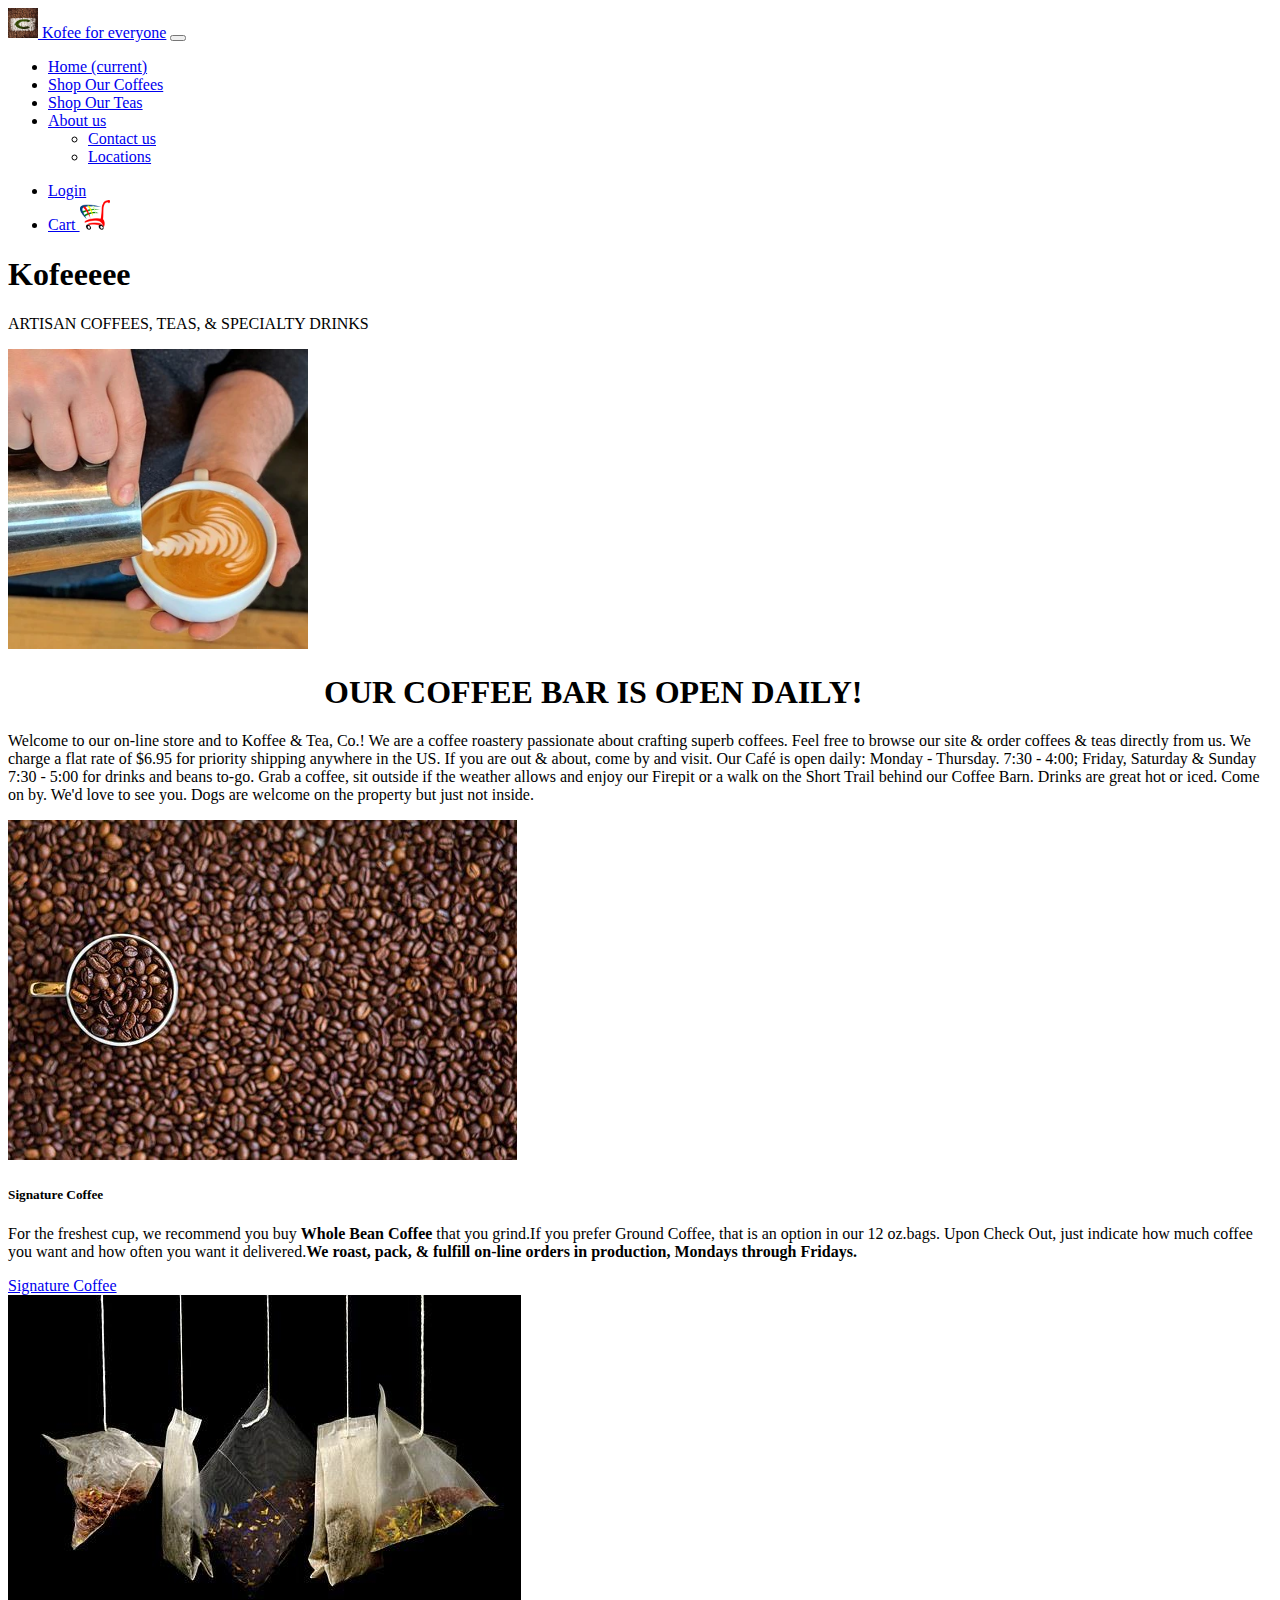
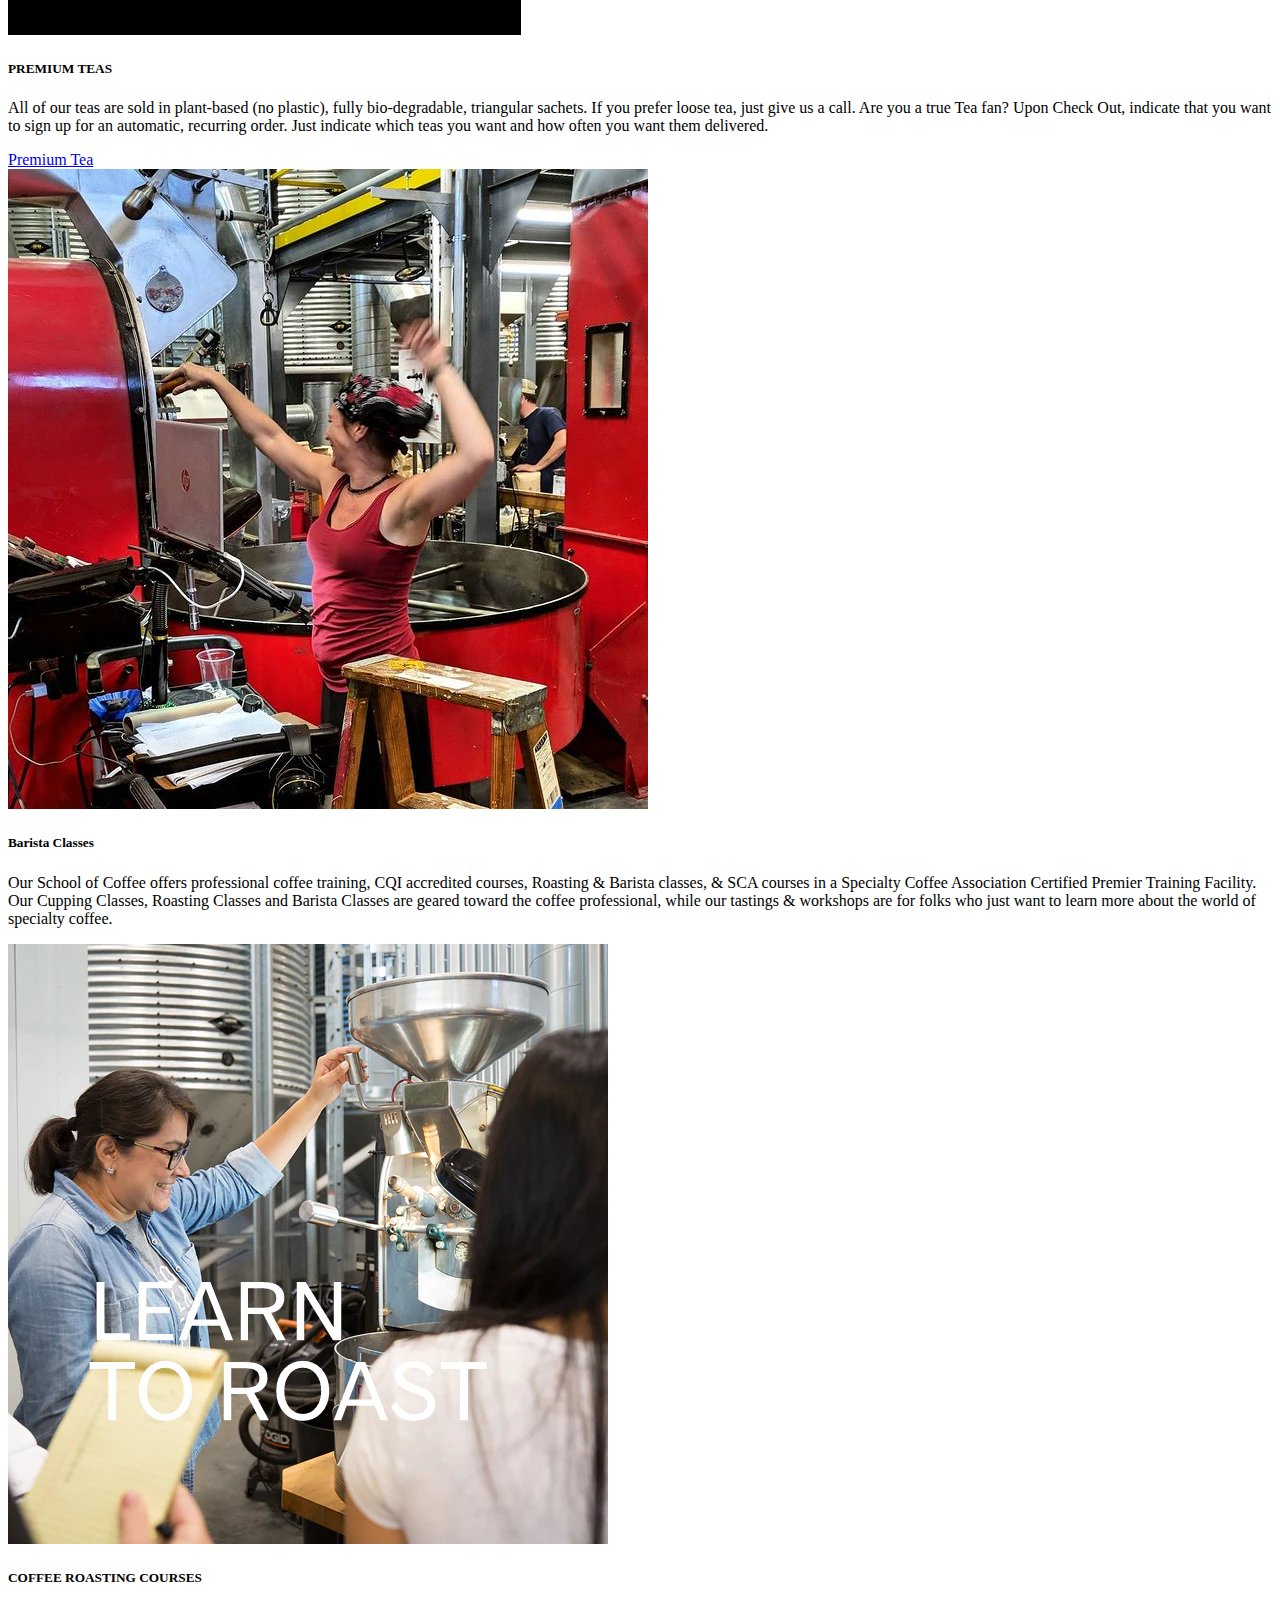
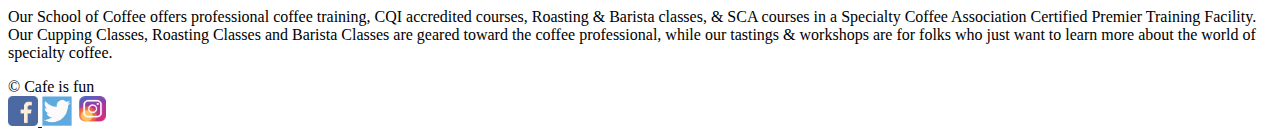
==== commit 02cae36d: "Modified nav and footer plus added a page for shipping" ====
--- a/index.html
+++ b/index.html
@@ -21,7 +21,7 @@
                 <img src="/assets/images/matej-klic-9onsKFX0inc-unsplash.jpg" width="30" height="30"
                     class="d-inline-block align-top" alt="">
                 Kofee for everyone</a>
-            <button class="navbar-toggler" type="button" data-toggle="collapse" data-target="#navbarSupportedContent"
+            <button class="navbar-toggler" type="button" data-bs-toggle="collapse" data-bs-target="#navbarSupportedContent"
                 aria-controls="navbarSupportedContent" aria-expanded="false" aria-label="Toggle navigation">
                 <span class="navbar-toggler-icon"></span>
             </button>
@@ -181,12 +181,12 @@
             <div id="copyright">&copy; Cafe is fun</div>
 
             <div id="social-links">
-                <a href="http://facebook.com"> <img src="/assets/images/facebook-2429746__340.webp" width="30"
-                        height="30" class="d-inline-block align-top" alt="connect via Facebook"></a>
-                <a href="http://twitter.com"> <img src="/assets/images/twitter-bird-1366218__340.png" width="30"
-                        height="30" class="d-inline-block align-top" alt="connect via twitter"></a>
-                <a href="https://www.instagram.com/"> <img src="/assets/images/insta-1562136__340.webp" width="30"
-                        height="30" class="d-inline-block align-top" alt="connect via Instagram"></a>
+                <a target="_blank" href="http://facebook.com"> <img src="/assets/images/facebook-2429746__340.webp" width="30"
+                        height="30" class="d-inline-block align-top" alt="connect via Facebook" > </a>
+                <a target="_blank" href="http://twitter.com"> <img src="/assets/images/twitter-bird-1366218__340.png" width="30"
+                        height="30" class="d-inline-block align-top" alt="connect via twitter" target="_blank"></a>
+                <a target="_blank" href="https://www.instagram.com/"> <img src="/assets/images/insta-1562136__340.webp" width="30"
+                        height="30" class="d-inline-block align-top" alt="connect via Instagram" target="_blank"></a>
             </div>
 
         </footer>
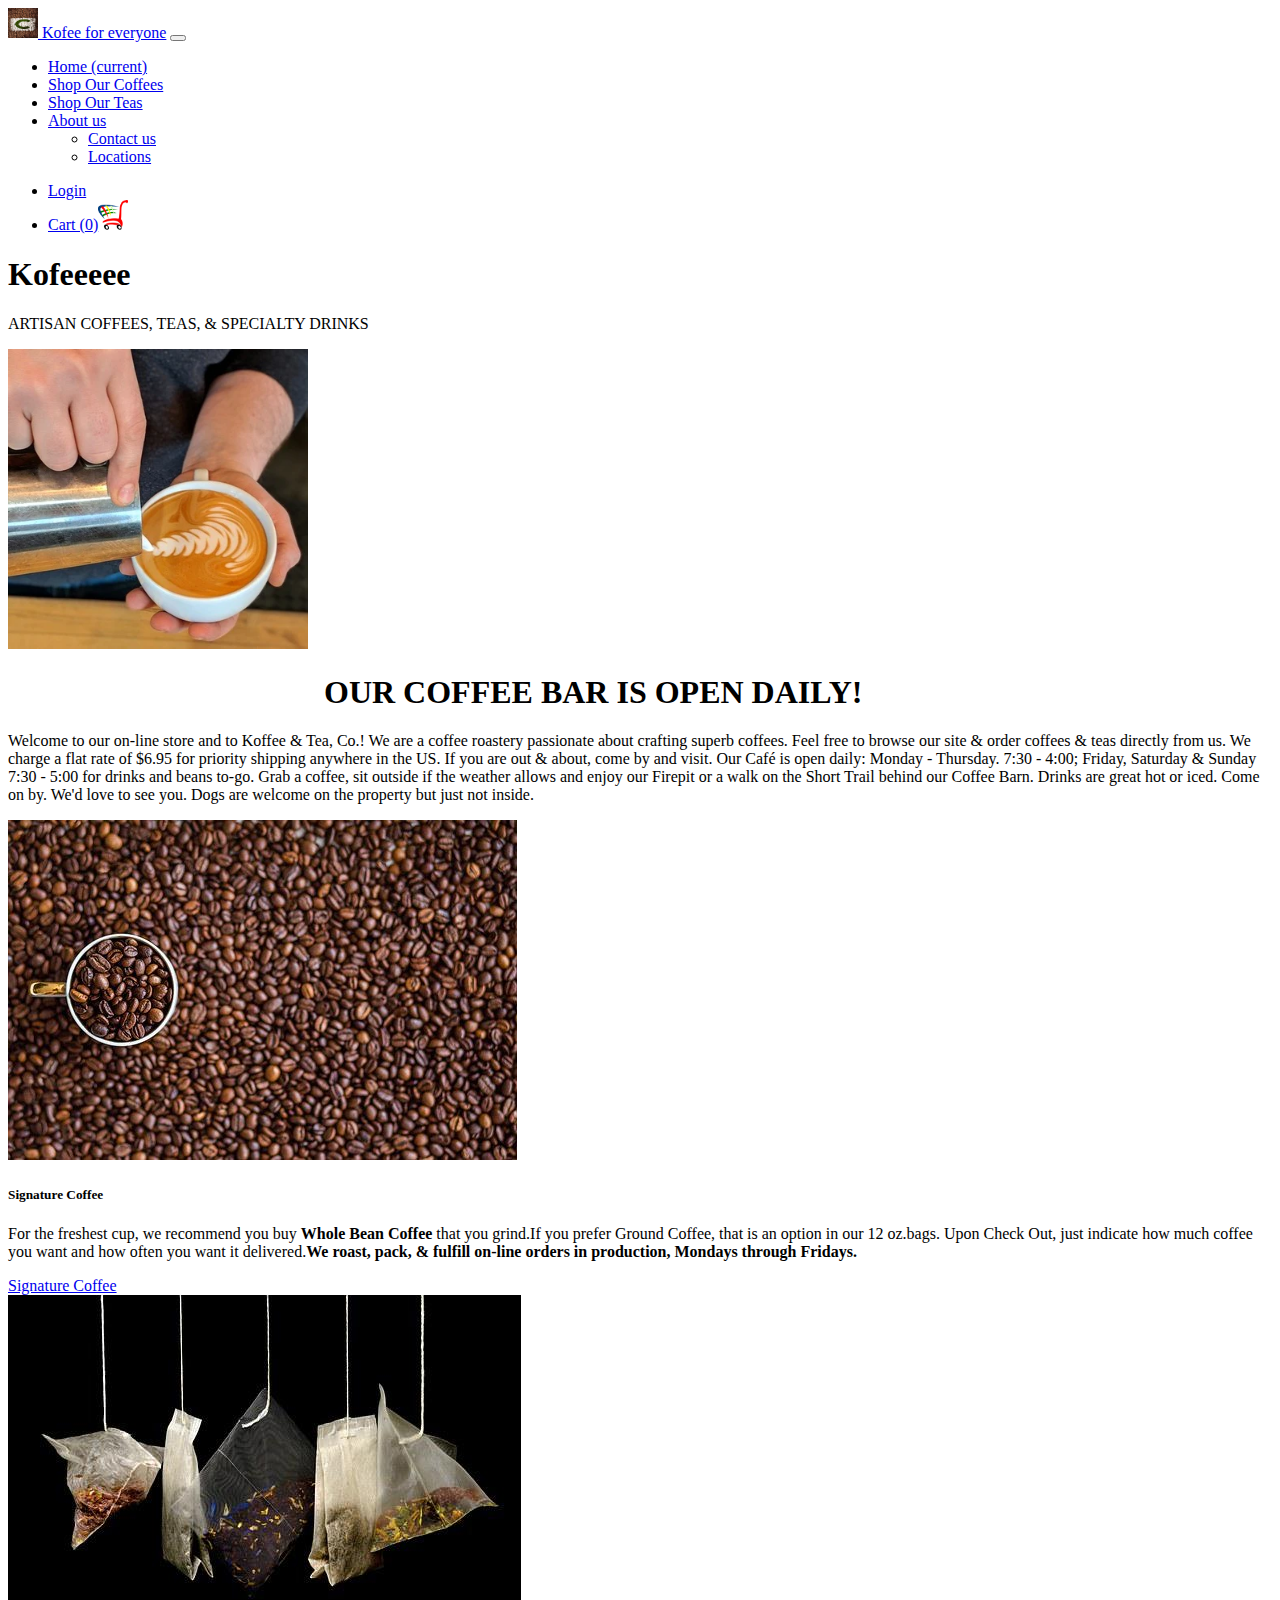
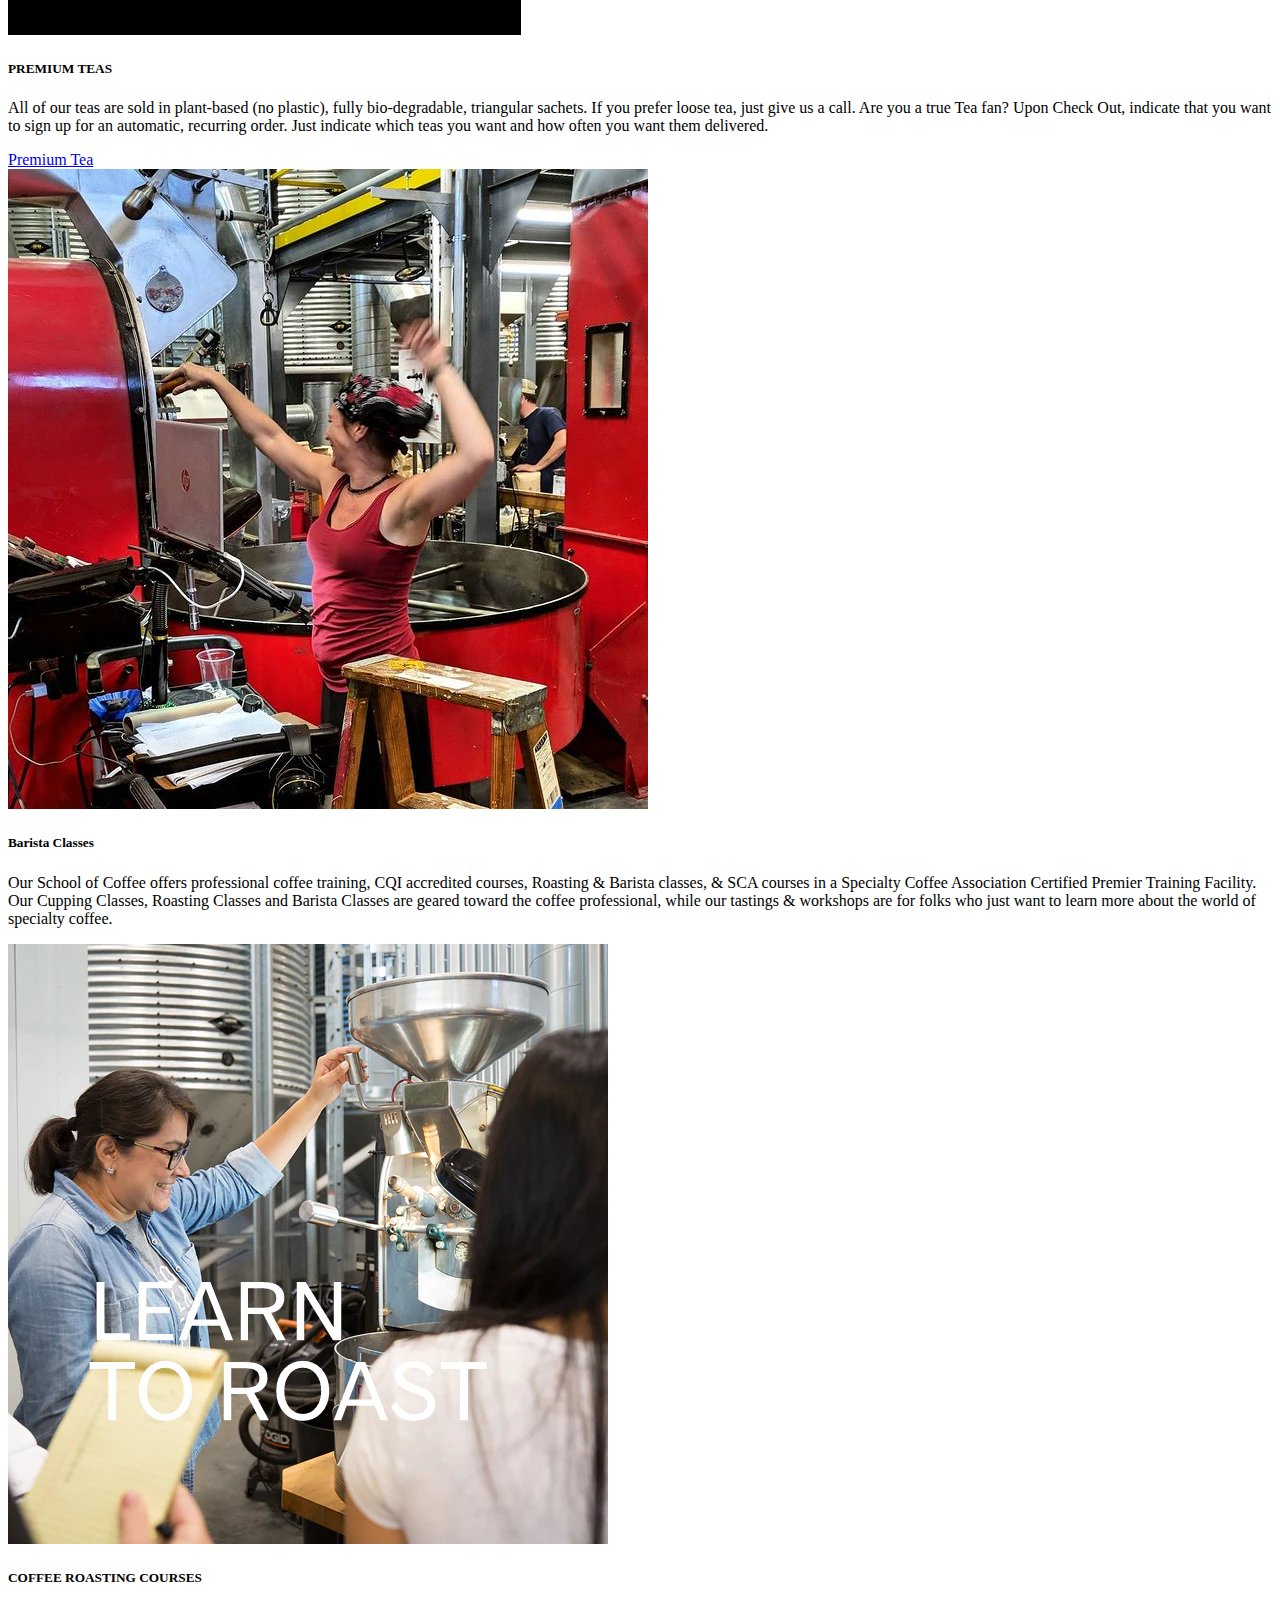
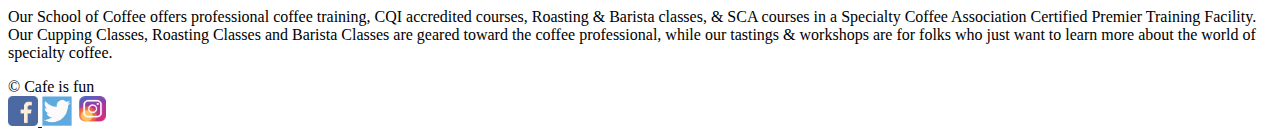
==== commit fa2a9b7a: "Learned Local Storage to add cart counter" ====
--- a/index.html
+++ b/index.html
@@ -61,7 +61,7 @@
                             <a class="nav-link" href="login.html">Login</a>
                         </li>
                         <li class="nav-item">
-                            <a class="nav-link" href="shoppingcart.html">Cart <img
+                            <a class="nav-link" href="shoppingcart.html">Cart (<span id="counter"></span>)<img
                                     src="/assets/images/shopping-cart.png" width="30" height="30"
                                     class="d-inline-block align-top" alt=""></a>
                         </li>
@@ -195,7 +195,7 @@
     <script src="https://cdn.jsdelivr.net/npm/bootstrap@5.2.0-beta1/dist/js/bootstrap.bundle.min.js"
         integrity="sha384-pprn3073KE6tl6bjs2QrFaJGz5/SUsLqktiwsUTF55Jfv3qYSDhgCecCxMW52nD2"
         crossorigin="anonymous"></script>
-
+        <script src="/assets/scripts/main.js"></script>
 </body>
 
 </html>